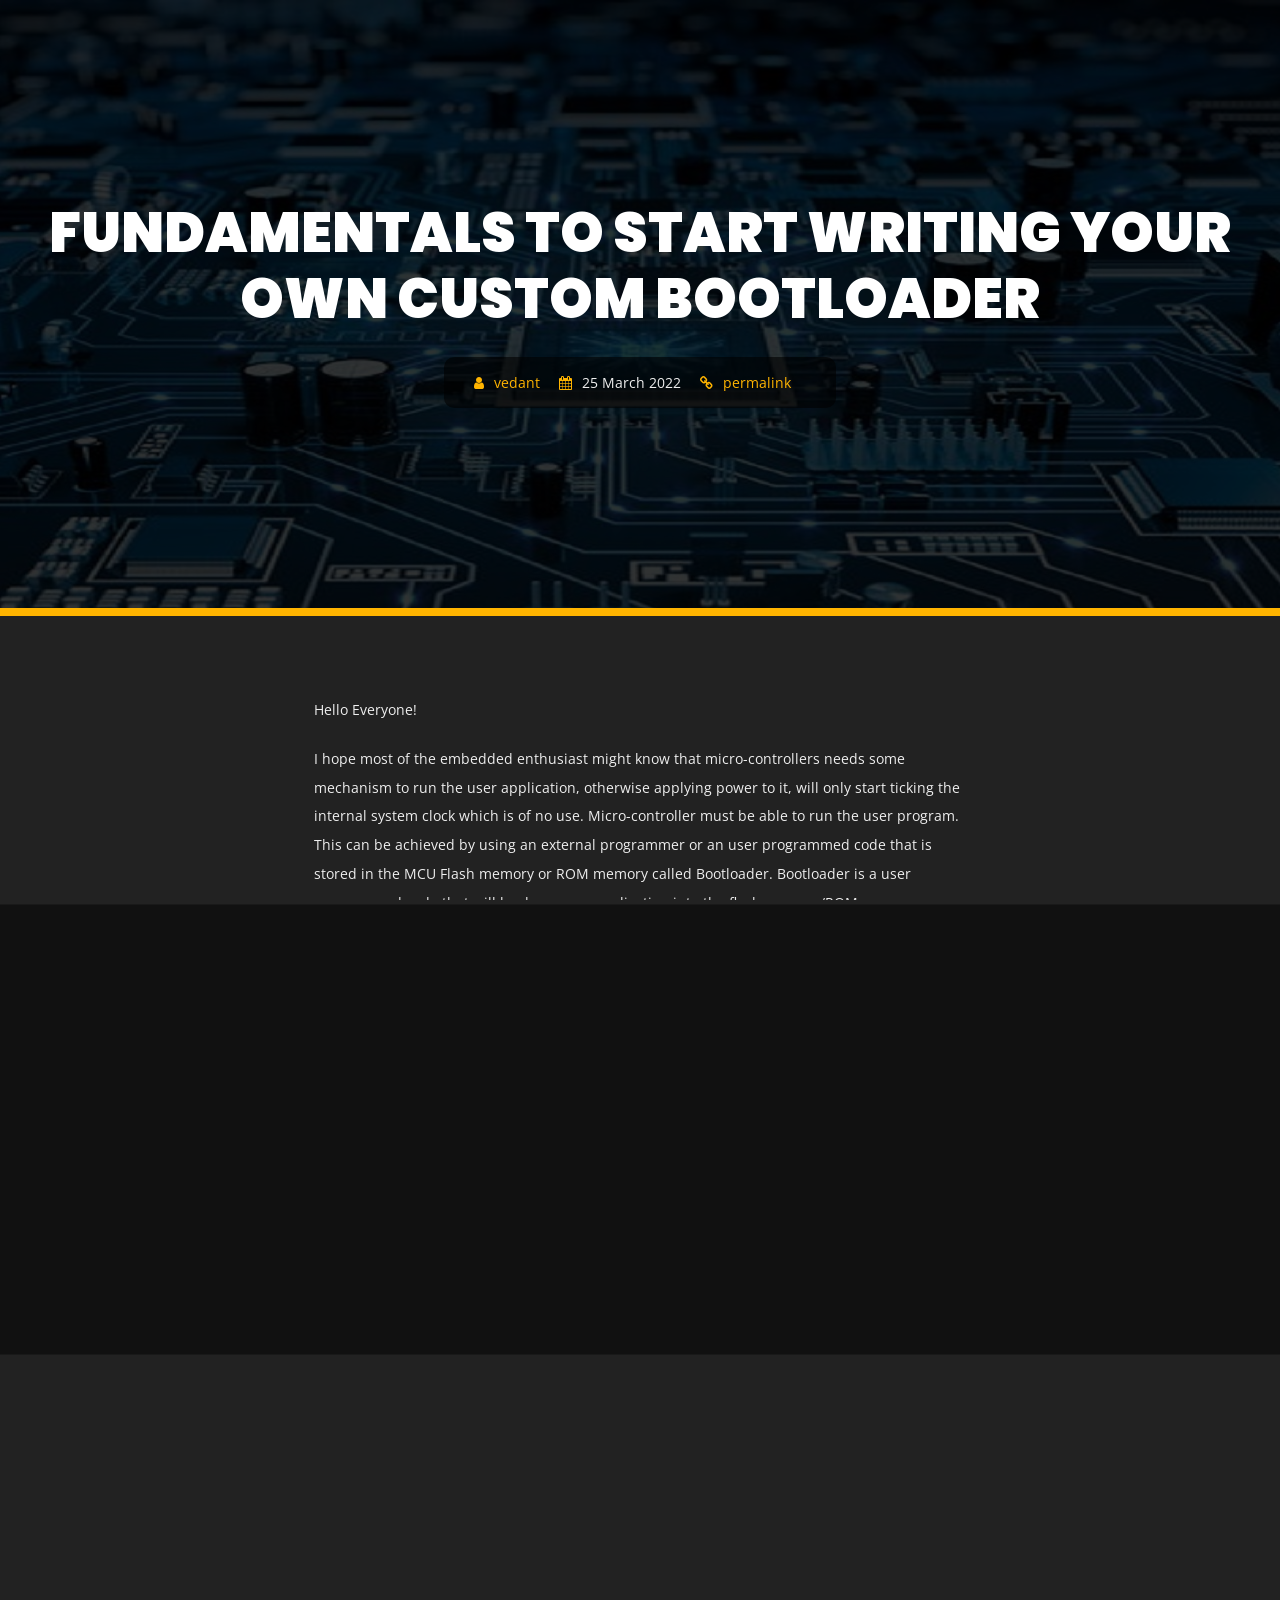
==== custom-bootloader-design.html @ 2eab07ff "Vedant Paithankar - Portfolio" ====
<!DOCTYPE html>
<html lang="en">


<head>
    <meta charset="utf-8" />
    <title>Vedant Paithankar - Portfolio</title>
    <meta name="viewport" content="width=device-width, initial-scale=1.0" />
	
	<!-- Template Google Fonts -->
	<link href="https://fonts.googleapis.com/css?family=Poppins:400,400i,500,500i,600,600i,700,700i,800,800i,900,900i" rel="stylesheet">
	<link href="https://fonts.googleapis.com/css?family=Open+Sans:300,400,600,700" rel="stylesheet">
	
    <!-- Template CSS Files -->
    <link type="text/css" media="all" href="css/bootstrap.min.css" rel="stylesheet">
    <link type="text/css" media="all" href="css/font-awesome.min.css" rel="stylesheet">
    <link type="text/css" media="all" href="css/style.css" rel="stylesheet">
    <link type="text/css" media="all" href="css/skins/yellow.css" rel="stylesheet">

    <!-- Live Style Switcher - demo only -->
	<link rel="alternate stylesheet" type="text/css" title="blue" href="css/skins/blue.css" />
    <link rel="alternate stylesheet" type="text/css" title="goldenrod" href="css/skins/goldrenrod.css" />
    <link rel="alternate stylesheet" type="text/css" title="green" href="css/skins/green.css" />
    <link rel="alternate stylesheet" type="text/css" title="magenta" href="css/skins/magenta.css" />
    <link rel="alternate stylesheet" type="text/css" title="orange" href="css/skins/orange.css" />
    <link rel="alternate stylesheet" type="text/css" title="red" href="css/skins/red.css" />
    <link rel="alternate stylesheet" type="text/css" title="yellow" href="css/skins/yellow.css" />
    <link rel="alternate stylesheet" type="text/css" title="yellowgreen" href="css/skins/yellowgreen.css" />
    <link rel="stylesheet" type="text/css" href="css/styleswitcher.css" />

    <!-- Template JS Files -->
    <script src="js/modernizr.js"></script>

</head>

<body class="dark blog">
	<div class="page">
    <!-- Live Style Switcher Starts - demo only -->
        
        <!-- Live Style Switcher Ends - demo only -->
    <!-- Wrapper Starts -->
    <div class="wrapper">
		<div class="container-fluid page-title post-title">
			<div class="content-banner">
				<h2 class="text-center">
					<span>Fundamentals to start writing
						your own Custom Bootloader</span>
				</h2>
				<div class="meta">
					<span><i class="fa fa-user"></i> <a href="#">vedant</a></span>
					<span class="date"><i class="fa fa-calendar"></i> 25 March 2022</span>
					<span class="permalink"><i class="fa fa-link"></i> <a href="">permalink</a></span>
				</div>
			</div>
		</div>
		<div class="container">
			<div class="row">
				<div class="content">
					<!-- Article Starts -->
					<article>
						<!-- Excerpt Starts -->
						<div class="blog-excerpt">
							<p>Hello Everyone!</p>
							<p>I hope most of the embedded enthusiast might know that micro-controllers needs some mechanism to run the user application, otherwise applying power to it, 
								will only start ticking the internal system clock which is of no use. Micro-controller must be able to run the user program.
								This can be achieved by using an external programmer or an user programmed code that is stored in the MCU Flash memory or ROM memory called Bootloader.
								Bootloader is a user programmed code that will load our user application into the flash memory/ROM memory over serial peripheral like USART,CAN,SPI,I2C,USB,etc .
								Some of the micro-controllers like STM32, Texas Instruments already have a bootloader stored in their ROM Memory but it is not configured since it uses In-Circuit Debugger. 
								For eg. STM uses ST link in-circuit debugger.
								In this article I'll be discussing about certain topics required to start designing our own Custom Bootloader for STM32(ARM Cortex-M Processors).<br></p>
								<p>ARM Cortex-M Register Set
									The ARM Cortex-M Processors has 16 internal registers. Out of which R0-R12 are general purpose registers and rest are special function registers. 
									Stack Pointer[R13] : It is a pointer that points to the top of the stack.
									Link Register[R14] : It stores the value of PC when function is called or interrupt occurs.
									Program Counter[R15] : It stores the address of the next instruction to be fetched.</p>
									<p>
										Whenever we boot our ARM Cortex-M Processors or reset, it internally performs following procedure that is ideally known as Startup Code.
										1. Initially Program Counter loads the address 0x0000_0000.        
										2. The processor initializes the main stack pointer with the value at address 0x0000_0000.       
										3. After every instruction execution, Program Counter value automatically increases by 4(For 32-bit processors core) i.e 0x0000 0004.      
										4. The value at 0x0000_0004 is the address of the reset handler.        
										5. Then, PC jumps to the reset handler from which main function is called.
										</p>   
										<p>
										Boot Memory Area: 
										By default, the STM32 boots from the flash memory of the controller. 
										This is because the address 0x0000_0000 is the mapped with the base address of flash memory i.e 0x8000_0000.
										This technique is implemented by the microcontroller manufacturer in which the addresses are linked together also known as "Memory Aliasing".
										</p>
										<div>
											<img style="height: 360px;padding: 10px;" src="img/blog/MemoryAliasing.png">
										</div>
										<p>
										Boot Configurations
										It is possible to boot from another memories by changing the boot configurations pins.
										When we change the configurations pins, the base address of that particular memory would be mapped to 0x0000_00000.
										This is how we achieve booting from different memory addresses.
										</p>
										<div>
											<img style="padding: 10px;" src="img/blog/BootingConfiguration.jpg">
										</div>
										<p>
										Custom Bootloader
										ST has ROM of only 30KB and has placed their bootloader in System Memory/ROM. 
										Therefore it would be ideal to store our Custom Bootloader in the Flash Memory of the controller.
										The communication between the PC and Custom Bootloader is possible with the help of serial communication such as USART,CAN,SPI,I2C,USB,etc.
										</p>
										<p>
											Frame Format
											The design of the frame format for communication between Host PC and Bootloader can be defined by the user.
											One can follow following frame format :-
											<br>
											From PC to Custom Bootloader :

											<br>
											<div>
												<img style="padding: 10px;" src="img/blog/PCtoBoot.png">
											</div>
											<p>
											From Custom Bootloader to PC  :
											</p>
											<div>
												<img style="padding: 10px;" src="img/blog/BootToPC.png">
											</div>
											<p>
											It should support following functions :- 
											1. Read the version of the Custom Bootloader.
											2. Read the Chip Identification number of the Custom Bootloader.
											3. Read the Protection level of Flash Memory of the Flash Memory.
											4. Write the user application at the particular address of the Flash Memory.
											5. Erase the particular/multiple memory location or mass erase the Flash Memory.
											6. Read the user data from the particular memory location of the Flash Memory.
											7. Set the Protection level on the sectors of the Flash Memory.
											</p>
											<p>
											I hope it covers most of the basic concepts required to start designing our own custom bootloader for the STM32 Microcontroller.
											</p>
											<p>
											References : <br>
											1. STM32 microcontroller system memory boot mode. 
											   https://www.st.com/resource/en/application_note/cd00167594-stm32-microcontroller-system-memory-boot-mode-stmicroelectronics.pdf
											2. STM32 Reference Manual 
											   https://www.st.com/resource/en/reference_manual/dm00031020-stm32f405-415-stm32f407-417-stm32f427-437-and-stm32f429-439-advanced-arm-based-32-bit-mcus-stmicroelectronics.pdf
											3. STM32Fx Microcontroller Custom Bootloader Development
											   https://www.udemy.com/course/stm32f4-arm-cortex-mx-custom-bootloader-development/
											</p>

							<!-- Meta Starts -->
							<div class="meta meta-post-content">
								<span><i class="fa fa-user"></i> <a href="#">Vedant</a></span>
								<span class="date"><i class="fa fa-calendar"></i> 25 March 2022</span>
								<span class="permalink"><i class="fa fa-link"></i> <a href="">permalink</a></span>
							</div>
							<!-- Meta Ends -->
						</div>
						<!-- Excerpt Ends -->
						<!-- Comments Starts -->
						
					</article>
					<!-- Article Ends -->
				</div>
			</div>
		</div>
    </div>
	</div>
    <!-- Wrapper Ends -->
	<!-- Preloader Starts -->
    <div class="preloader">
        <div class="preloader-container">
            <h1>Vedant</h1>
            <div id="progress-line-container">
                <div class="progress-line"></div>
            </div>
            <h1>Paithankar</h1>
        </div>
    </div>
    <!-- Preloader Ends -->
    <!-- Template JS Files -->
        <script src="js/jquery-2.2.4.min.js"></script>
        <script src="js/bootstrap.min.js"></script>
		<script src="js/transition.js"></script>
        <!-- Live Style Switcher JS File - only demo -->
        <script src="js/styleswitcher.js"></script>

        <!-- Main JS Initialization File -->
        <script src="js/custom.js"></script>
</body>


</html>
---- css/style.css ----
﻿/*
Template Name: Istanbul - Personal Portfolio
Author: Celtano
Author URI: http://themeforest.net/user/celtano
Description: Istanbul - Personal Portfolio
Version: 1.0
*/


/*------------------------------------------------------------------
[Table of contents]
	+ General
		- Dark Body
		- Preloader
	+ Header
		- Navigation
	+ Main Section
		+ miscellaneous
			- Text Rotator
		+ About
			- Personal Informations
			- Resume Panels
			- Skills
		- Portfolio
		+ Blog
			- Latest Posts
			+ Blog Page 
				- Posts
				- Comments
				- Comments Form
		+ Contact
			- Left Side
			- Social Media Icons
			- Right Side
	- Responsive Design Styles
-------------------------------------------------------------------*/

/* [ GENERAL ] */
/*================================================== */


body,
html {
  font-size: 100%;
  padding: 0;
  margin: 0;
  top: 0;
  left: 0;
  width: 100%;
  height: 100%;
  overflow: hidden;
}

*,
*:after,
*:before {
  -webkit-box-sizing: border-box;
  -moz-box-sizing: border-box;
  box-sizing: border-box;
}

body {
  font-family: 'Poppins', sans-serif;
  color: #555;
  background: #fff;
  font-size: 0.9em;
  font-weight: 400;
}

.overflow-hidden {
  overflow: hidden !important;
}

.p-none {
  padding: 0 !important;
}

.m-none {
  margin: 0 !important;
}

.mr-20 {
  margin-left: 20px;
}

hr.about-section {
  margin: 72px auto 50px;
}

ul {
  padding: 0;
  margin: 0;
  list-style-type: none;
}

a:hover {
  text-decoration: none;
}

h1,h2,h3,h4,h5,h6 {
  font-family: 'Poppins', sans-serif;
  text-transform: uppercase;
}
/* Buttons */
.btn {
  box-shadow: none !important;
  border-radius: 26px;
  font-weight: 500;
  height: 46px;
  line-height: 46px;
  font-size: 15px;
  text-transform: uppercase;
  color: #fff;
  padding: 0 33px;
  outline: none !important;
  overflow: hidden;
  display: inline-block;
  position: relative;
  font-family: 'Poppins', sans-serif;
  letter-spacing: .5px;
  border: 0;
}

.btn span {
  position: relative;
  z-index: 2;
}

.btn:before {
  position: absolute;
  content: "";
  top: 0;
  height: 102%;
  left: -25%;
  width: 0%;
  background-color: #555;
  transform: skew(-22deg);
  transition-duration: .6s;
  z-index: 1;
}

.btn:hover:before {
  width: 180%;
}

.btn.btn-secondary {
  color: #555;
}

.btn.btn-secondary,
.btn.btn-secondary:after {
  background: transparent;
}

.btn.btn-secondary:hover {
  color: #fff;
}

.btn.btn-secondary:before {
  background: #555;
}

.btn i {
  padding-right: 11px;
}

.btn:hover {
  box-shadow: none;
  color: #fff;
}

.uppercase {
  text-transform: uppercase;
}

.font-weight-400 {
  font-weight: 400;
}

.font-weight-700 {
  font-weight: 700;
}

.font-weight-600 {
  font-weight: 600;
}

.font-weight-900 {
  font-weight: 900;
}

.back-mobile {
  display: none;
}

.container {
  margin: 0 auto;
  max-width: initial;
  max-width: 1170px;
}

@media only screen and (min-width: 601px) {
  .container {
    width: 100%;
  }
}

@media only screen and (min-width: 1025px) {
  .container {
    width: 100%;
    padding-left: 30px;
    padding-right: 30px;
  }
}

@media only screen and (min-width: 1199px) {
  .container {
    width: 100%;
  }
}

/* BODY DARK
================================================== */

body.dark .resume-items .item a,
body.dark .project-info-container {
  background: #333;
}

body.dark,
body.dark .navigation,
body.dark .resume-items .item .bullet,
body.dark #main>section,
body.blog.dark,
body.dark #home .home-content,
body.dark .carousel-controls,
body.dark .arrow {
  background: #222;
}

body.dark .preloader::before,
body.dark .preloader::after {
  background: #111;
}

body.dark .personal-info h6,
body.dark .personal-info ul li span,
body.dark .contact-container .contact .rightside h6,
section#blog.dark  article h4,
body.blog.dark  article h4,
body.dark .main-text h1,
body.light.dark-header .main-text h1,
body.dark .project-details,
body.dark section#blog article h4,
body.dark section#blog .meta span,
body.dark .resume-container h6,
body.dark .resume-items .item .card-header,
body.dark .resume-items .item a:before ,
body.dark .skills li,
body.dark .skill-text,
body.dark .page-title h2,
body.dark .contact-container .contact .leftside h6,
body.dark .title-section {
  color: #fff;
}

body.dark .cd-stretchy-nav ul a,
body.dark .cd-stretchy-nav ul a span,
body.light.dark-header .cd-stretchy-nav.lighter ul a span,
body.light .cd-stretchy-nav.lighter-in-portfolio ul a span {
  color: rgba(255,255,255,.9);
}

body.dark .nav-container > div > ul li:not(:last-child):not(:active):after,
body.dark .chart-bar {
  background: #555;
}

body.dark .skills li:before {
  color: #333;
}

body.dark .cd-nav-trigger,
body.dark #cd-nav ul {
  box-shadow: none !important;
}

body.dark section#blog .meta {
  border-top: 1px solid #555;
  border-bottom: 1px solid #555;
}

body.dark hr.about-section,
body.dark article hr,
body.dark .contact-container hr {
  background: #555;
}

body.dark #cd-nav ul {
  background: #333;
}

body.dark .progress-line {
  background-color: #fff;
}

body.dark .page-title .title-head-subtitle {
  color: #fff;
  opacity: .8;
}

body.dark .cd-nav-trigger.menu-is-open {
  background: transparent;
  border: 0;
}

body.dark .cd-nav-trigger span::before,
body.dark .cd-nav-trigger span::after {
  background: #fff;
}

body.dark .preloader-container h1,
body.dark .personal-info h6  {
  color: #fff;
}

body.dark .cd-nav-trigger.menu-is-open span {
  background: transparent;
}

body.dark #cd-nav li a,
body.dark .badges h6  {
  color: #eee;
}

body.dark #cd-nav li:last-child a {
  border-bottom: 0;
}

body.dark #cd-nav ul {
  border: 1px solid #353535;
}

body.dark .contact-container .contact .rightside form .form-group input[type=text],
body.dark .contact-container .contact .rightside form .form-group input[type=email],
body.dark .contact-container .contact .rightside form .form-group textarea,
body.dark .comments-form .form-group input[type=text],
body.dark .comments-form .form-group input[type=email],
body.dark .comments-form .form-group textarea {
  background: #333;
  border: 1px solid #444;
  color: #fff;
}

body.dark .comments-form .form-group i,
body.dark .contact-container .contact .rightside form .form-group i,
body.dark  .main-text h3,
body.light.dark-header .main-text h3,
body.dark p,
body.light.dark-header .main-text p,
body.dark .personal-info ul li,
body.dark .contact-container  .contact .leftside,
body.dark .navigation a{
  color: #eee;
}

body.dark .cd-stretchy-nav .stretchy-nav-bg {
  background: #333;
}

body.dark .profile-picture img {
  border: 3px solid #353535;
}

body.blog.dark .comments-list .comment:not(.last) {
  border-bottom: 1px solid #555;
}

body.dark .contact-container  .contact .leftside span i {
  color: rgba(255, 255, 255, .3);
}

body.blog.dark p,
body.blog.dark  .meta span {
  color: #eee;
}

body.blog.dark .meta,
body.blog .container-fluid.page-title .meta {
  background: rgba(0,0,0,.6) !important;
}

body.blog.dark .pagination li:hover {
  background: #333;
}

body.blog.dark .pagination li a {
  color: #eee;
}

body.blog.dark .comments-form  form .input-field label {
  color: #eee;
}

body.blog.dark .comments-form  form .input-field label.active {
  color: #eee !important;
}

body.blog.dark .comments-form  form .input-field input[type=text],
body.blog.dark .comments-form  form .input-field input[type=email],
body.blog.dark .comments-form  form .input-field textarea {
  color: #fff !important;
  border-bottom: 1px solid #555;
}

body.blog.dark .comments-heading,
body.blog.dark .comments-list .comment-author,
body.blog.dark .comments-list .comment-reply {
  color: #fff;
}

body.blog.dark .comments-list .comment-date {
  color: #aaa;
}

body.dark #loader-wrapper .loader-section {
  background: #333;
}

@media only screen and (max-width:1024px) {
  body.dark #header {
    background: #222;
  }
}

/* PRELOADER
================================================== */

.page {
  position: relative;
  height: 100%;
}

.preloader {
  position: fixed;
  left: 0;
  top: 0;
  bottom: 0;
  right: 0;
  z-index: 111111111;
  display: flex;
  flex-direction: column;
  justify-content: center;
  align-items: center;
  transition: .3s all ease;
  pointer-events: none;
  backface-visibility: hidden;
}

.preloader::before, .preloader::after {
  content: '';
  position: absolute;
  left: 0;
  right: 0;
  transition: .2s linear;
  transform: translateY(0);
  pointer-events: none;
}

.preloader::before {
  top: 0;
  bottom: 50%;
  background: #fff;
}

.preloader::after {
  top: 50%;
  bottom: 0;
  background: #fff;
}

.preloader.loaded::before, .preloader.loaded::after {
  transition: .4s linear;
}

.preloader.loaded::before {
  transform: translateY(-101%);
}

.preloader.loaded::after {
  transform: translateY(101%);
}

.preloader.loaded .preloader-container {
  opacity: 0;
  visibility: hidden;
  transition: 0s;
}

.preloader-text-center {
  transition: 0s .2s;
}

.preloader-container {
  position: absolute;
  top: 50%;
  transform: translate3d(0, -50%, 0);
  left: 0;
  right: 0;
  z-index: 10;
  text-align: center;
}

.preloader-container h1 {
  margin: 0;
  padding: 20px 0;
  color: #222;
  font-weight: 700;
  font-size: 42px;
}

#progress-line-container {
  width: 100vw;
  height: 5px;
  overflow: hidden;
  margin: auto;
}

.progress-line {
  background: #222;
  margin-top: 0;
  margin-left: -100vw;
  animation-name: progess_animation;
  animation-duration: 2.5s;
  animation-iteration-count: infinite;
  animation-timing-function: linear;
  width: 100vw;
  height: 5px;
  transition: .5s;
}

@keyframes progess_animation {
  0% {
    margin-left: -100vw;
  }

  100% {
    margin-left: 100vw;
  }
}

.animated {
  animation-duration: 1s;
  animation-fill-mode: both;
  opacity: 1;
}

.animated.infinite {
  animation-iteration-count: infinite;
}

.animated.hinge {
  animation-duration: 2s;
}

html:not(.lt-ie10) .not-animated {
  opacity: 0;
}

/* [ HEADER ] */
/*================================================== */

#header {
  position: absolute;
  left: 0;
  top: 0;
  right: 0;
  bottom: 0;
  padding: 0;
}

#header .text-rotator-container {
  display: none;
}

/* NAVIGATION
================================================== */

@media (min-width:993px) {
  
  .cd-stretchy-nav {
    position: fixed;
    z-index: 2;
    top: 30px;
    left: 30px;
    height: initial;
    line-height: initial;
    width: initial;
    background-color: initial;
    box-shadow: none;
    pointer-events: none;
  }

  .cd-stretchy-nav .stretchy-nav-bg {
  /* this is the stretching navigation background */
    position: absolute;
    z-index: 1;
    top: 0;
    left: 0;
    width: 60px;
    height: 60px;
    border-radius: 30px;
    background: #333;
    box-shadow: 0 1px 4px rgba(0, 0, 0, 0.2);
    -webkit-transition: height 0.2s, box-shadow 0.2s;
    -moz-transition: height 0.2s, box-shadow 0.2s;
    transition: height 0.2s, box-shadow 0.2s;
  }

  .cd-stretchy-nav.nav-is-visible {
    pointer-events: auto;
  }

  .cd-stretchy-nav.nav-is-visible .stretchy-nav-bg {
    height: 100%;
    box-shadow: 0 6px 30px rgba(0, 0, 0, 0.2);
  }

  .cd-nav-trigger {
    position: absolute;
    z-index: 3;
    top: 0;
    left: 0;
    height: 60px;
    width: 60px;
    border-radius: 50%;
  /* replace text with image */
    overflow: hidden;
    white-space: nowrap;
    color: transparent;
    pointer-events: auto;
  }

  .cd-nav-trigger span, .cd-nav-trigger span::after, .cd-nav-trigger span::before {
  /* this is the hamburger icon */
    position: absolute;
    width: 16px;
    height: 2px;
    background-color: #ffffff;
  }

  .cd-nav-trigger span {
  /* middle line of the hamburger icon */
    left: 50%;
    top: 50%;
    bottom: auto;
    right: auto;
    -webkit-transform: translateX(-50%) translateY(-50%);
    -moz-transform: translateX(-50%) translateY(-50%);
    -ms-transform: translateX(-50%) translateY(-50%);
    -o-transform: translateX(-50%) translateY(-50%);
    transform: translateX(-50%) translateY(-50%);
    -webkit-transition: background-color 0.2s;
    -moz-transition: background-color 0.2s;
    transition: background-color 0.2s;
  }

  .cd-nav-trigger span::after, .cd-nav-trigger span::before {
  /* top and bottom lines of the hamburger icon */
    content: '';
    top: 0;
    left: 0;
    -webkit-backface-visibility: hidden;
    backface-visibility: hidden;
    -webkit-transition: -webkit-transform 0.2s;
    -moz-transition: -moz-transform 0.2s;
    transition: transform 0.2s;
  }

  .cd-nav-trigger span::before {
    -webkit-transform: translateY(-6px);
    -moz-transform: translateY(-6px);
    -ms-transform: translateY(-6px);
    -o-transform: translateY(-6px);
    transform: translateY(-6px);
  }

  .cd-nav-trigger span::after {
    -webkit-transform: translateY(6px);
    -moz-transform: translateY(6px);
    -ms-transform: translateY(6px);
    -o-transform: translateY(6px);
    transform: translateY(6px);
  }

  .nav-is-visible .cd-nav-trigger span {
    background-color: transparent;
  }

  .nav-is-visible .cd-nav-trigger span::before {
    -webkit-transform: rotate(-45deg);
    -moz-transform: rotate(-45deg);
    -ms-transform: rotate(-45deg);
    -o-transform: rotate(-45deg);
    transform: rotate(-45deg);
  }

  .nav-is-visible .cd-nav-trigger span::after {
    -webkit-transform: rotate(45deg);
    -moz-transform: rotate(45deg);
    -ms-transform: rotate(45deg);
    -o-transform: rotate(45deg);
    transform: rotate(45deg);
  }

  .cd-stretchy-nav ul {
    position: relative;
    z-index: 2;
    padding: 53px 0 22px;
    visibility: hidden;
    -webkit-transition: visibility 0.3s;
    -moz-transition: visibility 0.3s;
    transition: visibility 0.3s;
    text-align: left;
  }

  .cd-stretchy-nav ul li {
    float: none;
    transition: initial;
  }

  .cd-stretchy-nav ul a {
    position: relative;
    display: block;
    height: 50px;
    line-height: 50px;
    padding: 0  1em 0 calc(1em + 60px);
    color: rgba(255,255,255,.9);
    text-transform: uppercase;
    font-size: 16px;
    -webkit-transition: color 0.2s;
    -moz-transition: color 0.2s;
    transition: color 0.2s;
  }

  .cd-stretchy-nav ul a span {
    color: #555;
  }

  .cd-stretchy-nav ul a::after {
  /* navigation item icons */
    content: '';
    position: absolute;
    height: 16px;
    width: 16px;
    left: 22px;
    top: 8px;
    text-align: center;
    -webkit-transform: translateY(-50%) scale(0);
    -moz-transform: translateY(-50%) scale(0);
    -ms-transform: translateY(-50%) scale(0);
    -o-transform: translateY(-50%) scale(0);
    transform: translateY(-50%) scale(0);
    opacity: .6;
    font-family: "FontAwesome";
  }

  .cd-stretchy-nav ul a::before {
  /* line visible next to the active navigation item */
    content: '';
    position: absolute;
    width: 3px;
    height: 16px;
    top: 50%;
    left: 60px;
    -webkit-transform: translateX(3px) translateY(-50%) scaleY(0);
    -moz-transform: translateX(3px) translateY(-50%) scaleY(0);
    -ms-transform: translateX(3px) translateY(-50%) scaleY(0);
    -o-transform: translateX(3px) translateY(-50%) scaleY(0);
    transform: translateX(3px) translateY(-50%) scaleY(0);
  }

  .cd-stretchy-nav ul li:first-of-type a::after {
  /* change custom icon using Font Awesome Icons */
    content: "\f015";
  }

  .cd-stretchy-nav ul li:nth-of-type(2) a::after {
    content: "\f007";
  }

  .cd-stretchy-nav ul li:nth-of-type(3) a::after {
    content: "\f0b1";
  }

  .cd-stretchy-nav ul li:nth-of-type(4) a::after {
    content: "\f0e6";
  }

  .cd-stretchy-nav ul li:nth-of-type(5) a::after {
    content: "\f2b6";
  }

  .cd-stretchy-nav ul span {
  /* navigation item labels */
    display: block;
    opacity: 0;
    -webkit-transform: translateX(-25px);
    -moz-transform: translateX(-25px);
    -ms-transform: translateX(-25px);
    -o-transform: translateX(-25px);
    transform: translateX(-25px);
  }

  .cd-stretchy-nav.nav-is-visible ul {
    visibility: visible;
  }

  .cd-stretchy-nav.nav-is-visible ul a::after {
  /* navigation item icons */
    -webkit-transform: translateY(-50%) scale(1);
    -moz-transform: translateY(-50%) scale(1);
    -ms-transform: translateY(-50%) scale(1);
    -o-transform: translateY(-50%) scale(1);
    transform: translateY(-50%) scale(1);
    -webkit-animation: scaleIn 0.15s backwards;
    -moz-animation: scaleIn 0.15s backwards;
    animation: scaleIn 0.15s backwards;
    -webkit-transition: opacity 0.2s;
    -moz-transition: opacity 0.2s;
    transition: opacity 0.2s;
  }

  .cd-stretchy-nav.nav-is-visible ul li.active a {
    color: #ffffff;
  }

  .cd-stretchy-nav.nav-is-visible ul li.active a::after {
    opacity: 1;
  }

  .cd-stretchy-nav.nav-is-visible ul li.active a::before {
    -webkit-transform: translateX(-3px) translateY(-50%) scaleY(1);
    -moz-transform: translateX(-3px) translateY(-50%) scaleY(1);
    -ms-transform: translateX(-3px) translateY(-50%) scaleY(1);
    -o-transform: translateX(-3px) translateY(-50%) scaleY(1);
    transform: translateX(-3px) translateY(-50%) scaleY(1);
    -webkit-transition: -webkit-transform 0.15s 0.3s;
    -moz-transition: -moz-transform 0.15s 0.3s;
    transition: transform 0.15s 0.3s;
  }

  .cd-stretchy-nav.nav-is-visible ul span {
    opacity: 1;
    -webkit-transform: translateX(0);
    -moz-transform: translateX(0);
    -ms-transform: translateX(0);
    -o-transform: translateX(0);
    transform: translateX(0);
    -webkit-animation: slideIn 0.15s backwards;
    -moz-animation: slideIn 0.15s backwards;
    animation: slideIn 0.15s backwards;
    -webkit-transition: -webkit-transform 0.2s;
    -moz-transition: -moz-transform 0.2s;
    transition: transform 0.2s;
  }

  .cd-stretchy-nav.nav-is-visible.lighter ul span {
    text-shadow: none;
  }

  .no-touch .cd-stretchy-nav.nav-is-visible ul a:hover,
  .no-touch .cd-stretchy-nav.nav-is-visible.lighter ul a:hover  {
    color: #ffffff;
    background-color: initial;
	opacity:1;
  }

  .no-touch .cd-stretchy-nav.nav-is-visible.lighter ul a:hover {
    color: #999;
  }

  .no-touch .cd-stretchy-nav.nav-is-visible ul a:hover:after,
	.no-touch .cd-stretchy-nav.nav-is-visible.lighter ul a:hover:after  {
    opacity: 1;
  }

  .no-touch .cd-stretchy-nav.nav-is-visible ul a:hover span {
    -webkit-transform: translateX(5px);
    -moz-transform: translateX(5px);
    -ms-transform: translateX(5px);
    -o-transform: translateX(5px);
    transform: translateX(5px);
  }

  .cd-stretchy-nav.nav-is-visible ul li:first-of-type a::after,
.cd-stretchy-nav.nav-is-visible ul li:first-of-type span {
    -webkit-animation-delay: 0.05s;
    -moz-animation-delay: 0.05s;
    animation-delay: 0.05s;
  }

  .cd-stretchy-nav.nav-is-visible ul li:nth-of-type(2) a::after,
.cd-stretchy-nav.nav-is-visible ul li:nth-of-type(2) span {
    -webkit-animation-delay: 0.1s;
    -moz-animation-delay: 0.1s;
    animation-delay: 0.1s;
  }

  .cd-stretchy-nav.nav-is-visible ul li:nth-of-type(3) a::after,
.cd-stretchy-nav.nav-is-visible ul li:nth-of-type(3) span {
    -webkit-animation-delay: 0.15s;
    -moz-animation-delay: 0.15s;
    animation-delay: 0.15s;
  }

  .cd-stretchy-nav.nav-is-visible ul li:nth-of-type(4) a::after,
.cd-stretchy-nav.nav-is-visible ul li:nth-of-type(4) span {
    -webkit-animation-delay: 0.2s;
    -moz-animation-delay: 0.2s;
    animation-delay: 0.2s;
  }

  .cd-stretchy-nav.nav-is-visible ul li:nth-of-type(5) a::after,
.cd-stretchy-nav.nav-is-visible ul li:nth-of-type(5) span {
    -webkit-animation-delay: 0.25s;
    -moz-animation-delay: 0.25s;
    animation-delay: 0.25s;
  }


/* -------------------------------- 

keyframes

-------------------------------- */
@  -webkit-keyframes scaleIn {
    from {
    -webkit-transform: translateY(-50%) scale(0);
  }

  to {
    -webkit-transform: translateY(-50%) scale(1);
  }
}

@-moz-keyframes scaleIn {
  from {
    -moz-transform: translateY(-50%) scale(0);
  }

  to {
    -moz-transform: translateY(-50%) scale(1);
  }
}

@keyframes scaleIn {
  from {
    -webkit-transform: translateY(-50%) scale(0);
    -moz-transform: translateY(-50%) scale(0);
    -ms-transform: translateY(-50%) scale(0);
    -o-transform: translateY(-50%) scale(0);
    transform: translateY(-50%) scale(0);
  }

  to {
    -webkit-transform: translateY(-50%) scale(1);
    -moz-transform: translateY(-50%) scale(1);
    -ms-transform: translateY(-50%) scale(1);
    -o-transform: translateY(-50%) scale(1);
    transform: translateY(-50%) scale(1);
  }
}

@-webkit-keyframes slideIn {
  from {
    opacity: 0;
    -webkit-transform: translateX(-25px);
  }

  to {
    opacity: 1;
    -webkit-transform: translateX(0);
  }
}

@-moz-keyframes slideIn {
  from {
    opacity: 0;
    -moz-transform: translateX(-25px);
  }

  to {
    opacity: 1;
    -moz-transform: translateX(0);
  }
}

@keyframes slideIn {
  from {
    opacity: 0;
    -webkit-transform: translateX(-25px);
    -moz-transform: translateX(-25px);
    -ms-transform: translateX(-25px);
    -o-transform: translateX(-25px);
    transform: translateX(-25px);
  }

  to {
    opacity: 1;
    -webkit-transform: translateX(0);
    -moz-transform: translateX(0);
    -ms-transform: translateX(0);
    -o-transform: translateX(0);
    transform: translateX(0);
  }
}
}

/* [ MAIN SECTION ] */
/*================================================== */

main#main {
  position: absolute;
  width: 100%;
  overflow: hidden;
  height: 100%;
}

#main>section {
  position: absolute;
  top: 0;
  left: 0;
  width: 100%;
  height: 100%;
  overflow-x: hidden;
  overflow-y: auto;
  -webkit-transform: translate3d(100%,0,0);
  transform: translate3d(100%,0,0);
  z-index: 0;
  opacity: 0;
  background: #fff;
  -webkit-transition: opacity 0s ease .6s,-webkit-transform .6s ease .6s;
  transition: opacity 0s ease .6s,-webkit-transform .6s ease .6s;
  transition: transform .6s ease .6s,opacity 0s ease .6s;
  transition: transform .6s ease .6s,opacity 0s ease .6s,-webkit-transform .6s ease .6s;
}

body.fullscreendark #main>section#home {
  background-image: url('../img/fullscreendark.jpg');
  background-size: cover;
  background-repeat: no-repeat;
  background-position: center center;
}

body.fullscreenlight #main>section#home {
  background-image: url('../img/fullscreenlight.html');
  background-size: cover;
  background-repeat: no-repeat;
  background-position: center center;
}

body.fullscreenbgimage #main>section#home {
  background-image: url('../img/fullscreenbgimage.jpg');
  background-size: cover;
  background-repeat: no-repeat;
  background-position: center center;
}
body.fullscreenbgimage #main>section#home:after {
  position:absolute;
  content:"";
  right:0;
  left:0;
  top:0;
  bottom:0;
  width:100%;
  height:100;
  background:rgba(0,0,0,.4);
}

body.bgimage #main>section#home {
  background-image: url('../img/leftimage-bg.jpg');
  background-size: cover;
  background-repeat: no-repeat;
  background-position: center center;
}

body.bgimage #main>section#home:after,
body.bgvideo #main>section#home:after {
  content: '';
  position: absolute;
  background-color: rgba(0,0,0,.85);
  left: 0;
  right: 0;
  bottom: 0;
  top: 0;
  z-index: 0;
}

.leftimagepicture {
  position: fixed;
  border-radius: 50%;
  max-width: 320px;
  left: calc(50vw - 360px);
  top: calc(50vh - 160px);
  border: 10px solid rgba(255,255,255,.1);
  z-index: 1;
}

body.bgvideo #main>section#home {
  overflow: hidden;
}

body.bgvideo #main>section#home .bg-video {
  position: absolute;
  top: 0;
  left: 0;
  max-width: 100%;
  min-height: 100%;
}

#main>section.active {
  -webkit-transform: translate3d(0,0,0);
  transform: translate3d(0,0,0);
  z-index: 1;
  opacity: 1;
  -webkit-transition: -webkit-transform .6s ease;
  transition: -webkit-transform .6s ease;
  transition: transform .6s ease;
  transition: transform .6s ease,-webkit-transform .6s ease;
}

.main-text p {
  margin: 11px 0 23px;
  font-size: 16px;
  line-height: 32px;
  font-weight: 400;
  font-family: 'Open Sans', sans-serif;
}

div.container.page-title {
  padding: 60px 0 54px;
  position: relative;
}

.page-title h2 {
  font-size: 55px;
  position: relative;
  z-index: 0;
  font-weight: 900;
  text-transform: uppercase;
  margin-bottom: 0;
  color: #555;
}

.page-title .title-head-subtitle {
  position: relative;
  display: inline-block;
  text-transform: uppercase;
  font-size: 15px;
  color: #555;
  margin: 20px 0 0;
  opacity: .8;
  font-family: 'Open Sans', sans-serif;
}

.page-title .title-head-subtitle:before {
  position: absolute;
  content: "";
  height: 2px;
  right: -50px;
  top: 11px;
  width: 30px;
}

.page-title .title-head-subtitle:after {
  position: absolute;
  content: "";
  height: 2px;
  left: -50px;
  top: 11px;
  width: 30px;
}


/* MISCELLANEOUS
================================================== */

/*** Text Rotator ***/

.main-text-container {
  height: 100%;
  width: 100%;
  display: table;
  margin-left: 50vw;
  max-width: 550px;
}

.main-text {
  z-index: 13;
  position: relative;
  text-align: left;
  display: table-cell;
  vertical-align: middle;
}

.main-text h3 {
  font-weight: 400;
  font-size: 19px;
  font-family: 'Open Sans', sans-serif;
}

.main-text h1 {
  font-size: 42px;
  line-height: 42px;
  font-weight: 500;
  margin: 19px 0 10px;
  color: #555;
  white-space: nowrap;
  position: relative;
}

.main-text h1 span {
  font-weight: 700;
}

.main-text h6.ah-headline {
  font-size: 25px;
  color: #555;
  font-weight: 500;
  margin: 15px 0 0;
  text-transform: uppercase;
}

.ah-headline.clip span {
  padding: 0;
}

.ah-headline.clip span b {
  font-weight: 700;
}

.ah-headline.clip .ah-words-wrapper::after {
  display: none;
}

.call-to-actions-home a:first-child {
  margin-right: 25px;
}

/* ABOUT
================================================== */

/*** Personal informations ***/

.personal-info {
	align-items:center;
}

.personal-info .info-title-section {
	margin-bottom:10px;
}

.personal-info .image-container {
    position: relative;
    display: block;
	max-width:440px;
	margin:0 auto;
}

.personal-info .image-container:before {
	display: inline-block;
    position: absolute;
    content: '';
    top: 0;
    right: 0;
    bottom: 0;
    left: 0;
    z-index: -1;
    transform: translate3d(26px, 26px, -26px);
}
@media (min-width:1025px) {
	.personal-info .row {
		margin-top:26px;
	}
}

.personal-info p {
	font-family: 'Open Sans', sans-serif;
	font-size: 16px;
    line-height: 32px;
	margin: 17px 0 16px;
}

body.light .personal-info p {
	margin: 15px 0 14px;
}

.personal-info ul {
  list-style: none;
  padding: 0;
  margin-top: -8px;
}

.personal-info ul li {
  position: relative;
}

.personal-info ul h6 {
  margin: 5px 0 0;
  font-family: 'Open Sans', sans-serif;
  text-transform: inherit;
  font-weight: 500;
}

body.light .personal-info ul h6 {
	font-weight: 600;
}

.personal-info ul li:not(:last-child) {
  padding-bottom: 21px;
}

.personal-info ul li span {
  text-transform: capitalize;
  margin-bottom: 7px;
  font-family: 'Open Sans', sans-serif;
  font-weight: 400;
  font-size: 16px;
  opacity: .8;
  padding-right: 20px;
}

/*** Badges ***/

.badges {
	padding: 10px 0 0;
}

.badges h3 {
	margin-bottom:9px;
}

.badges h3 span {
	font-weight:800;
}

.badges i {
	padding-right:12px;
}

.badges h6 {
	font-family: 'Open Sans', sans-serif;
	font-weight: 600;
}

/*** Resume Panels ***/

.title-section {
  margin-bottom: 50px;
  font-size: 23px;
}

.resume-container h6 i {
  padding-right: 7px;
}

.resume-items .item .bullet:before,.resume-items .item-label {
  line-height: 40px!important;
  top: 0;
  text-align: center;
  color: #fff;
}

.resume-items .item .card,.resume-items .item .card-header {
  background-color: transparent;
  font-size: 16px;
  border: 0;
}

.resume-items .item .card-header {
  border-bottom: 0;
  position: relative;
  padding: 32px 0 10px;
}

.resume-items .item .card-header > span {
  font-family: 'Poppins', sans-serif;
  font-size:16px;
}

.resume-items .item .card-header .year {
  font-family: 'Open Sans', sans-serif;
  position: absolute;
  top: -2px;
  font-size: 13px;
  opacity: .8;
  font-weight: 400;
}

.resume-items .item .card-header .year i {
	padding-right: 10px;
}
.resume-items .item .card-header .year i.fa-caret-right {
	display:none;
}

.resume-items .item .card-header > span > span {
  font-weight: 600;
}

.resume-items .item .card-header .separator {
  display: inline-block;
  width: 10px;
  background: #555;
  height: 2px;
  margin: 0 7px 3px 7px;
  vertical-align: middle;
}

.resume-items .item .card-body {
  padding: 0;
}

.resume-items .item .card-body p {
  font-family: 'Open Sans', sans-serif;
  font-size: 14px;
  margin: 0;
  line-height: 28px;
}

.resume-items .item {
  position: relative;
}

.resume-items .item:not(:last-child) {
  padding-bottom: 50px;
}

.resume-items .item:before {
  content: '';
  display: none;
  height: 100%;
  left: 7px;
  opacity: .6;
  position: absolute;
  top: 0;
  width: 1px;
}

.resume-items .item-label {
  display: block;
  font-weight: 600;
  height: 40px;
  left: 50%;
  margin-left: -60px;
  margin-top: -20px;
  position: absolute;
  width: 120px;
  z-index: 10;
  border-radius: 4px;
}

.resume-items .item .bullet {
  display: none;
  height: 15px;
  left: 0px;
  position: absolute;
  background: #fff;
  top: 0;
  width: 15px;
  border-radius: 50%;
}

.resume-items .item .card {
  width: 100%;
}

@media (min-width:768px) {
  .resume-items .item .bullet,.resume-items .item:before {
    display: block;
  }

  .resume-items .item-label {
    left: 0;
    margin-left: 0;
    margin-top: 0;
  }

  .resume-items .item .card {
    margin-left: 39px;
    width: calc(100% - 39px);
  }
}

/*** Skills ***/
.skills-title {
  padding-top: 50px;
}

.skill-text {
  display: block;
  margin-bottom: 18px;
  font-size: 16px;
  color: #555;
  font-weight: 300;
  text-transform: uppercase;
}

.chart-bar {
  border-radius: 2px;
  display: block;
  height: 1px;
  position: relative;
  width: 100%;
  background: #ddd;
  margin-bottom: 45px;
}

.chart-bar>.item-progress {
  border-radius: 2px;
  height: 100%;
  left: 0;
  position: absolute;
  top: 0;
  width: 1%;
}

.chart-bar>.percent {
  height: 32px;
  margin-top: -41px;
  position: absolute;
  right: calc(100% - 40px);
  width: 46px;
  z-index: 10;
  color: #fff;
  border-radius: 4px;
  font-weight: 600;
  font-size: 14px;
  line-height: 31px;
  top: 50%;
  text-align: center;
  font-family: 'Open Sans', sans-serif;
}

.chart-bar>.percent span {
  position: relative;
  display: block;
}

.chart-bar>.percent span:before {
  
}

.arrow {
	display: inline-block;
    padding: 4px;
    transform: translateY(33.5px) rotate(45deg) skew(3deg, 3deg) translateX(-27px);
    background-color: #FFF;
	bottom:8px;
	position:absolute;
}

.btn-resume {
  margin-top: 30px;
}


/* PORTFOLIO
================================================== */

.portfolio-container {
  position: relative;
  z-index: 2;
  -webkit-transition-property: -webkit-transform;
  -moz-transition-property: -moz-transform;
  transition-property: transform;
  -webkit-transition-duration: 0.5s;
  -moz-transition-duration: 0.5s;
  transition-duration: 0.5s;
  height: 100%;
  overflow-y: auto;
}

.portfolio-container.slide-out {
  -webkit-transform: translateX(-100%);
  -moz-transform: translateX(-100%);
  -ms-transform: translateX(-100%);
  -o-transform: translateX(-100%);
  transform: translateX(-100%);
}

@media(min-width:1025px) {
  .portfolio-container.slide-out {
    -webkit-transform: translateX(-760px);
    -moz-transform: translateX(-760px);
    -ms-transform: translateX(-760px);
    -o-transform: translateX(-760px);
    transform: translateX(-760px);
  }
}

.portfolio-container.slide-out .portfolio-overlay {
  display: block;
  -webkit-animation: cd-fade-in 0.5s;
  -moz-animation: cd-fade-in 0.5s;
  animation: cd-fade-in 0.5s;
}

.portfolio-overlay {
  position: absolute;
  top: 0;
  left: 0;
  bottom: 0;
  width: 100%;
  height: 1000%;
  background: rgba(0, 0, 0, 0.78);
  cursor: pointer;
  display: none;
}

.portfolio-section ul {
  width: 100%;
}

.portfolio-section .container {
  padding-left: 15px;
  padding-right: 15px;
}

.portfolio-section ul li {
  -webkit-transition: all 0.5s;
  -moz-transition: all 0.5s;
  transition: all 0.5s;
  margin-bottom: 30px;
}

.project-info-container {
  position: fixed;
  top: 0;
  right: 0;
  height: 100%;
  overflow-y: auto;
  -webkit-overflow-scrolling: touch;
  background: #fff;
  z-index: 1;
  -webkit-transform: translateX(270px);
  -moz-transform: translateX(270px);
  -ms-transform: translateX(270px);
  -o-transform: translateX(270px);
  transform: translateX(270px);
  -webkit-transition-property: -webkit-transform;
  -moz-transition-property: -moz-transform;
  transition-property: transform;
  -webkit-transition-duration: 0.5s;
  -moz-transition-duration: 0.5s;
  transition-duration: 0.5s;
  z-index: 1111;
}

.project-info-main-content {
  position: relative;
}

.project-info-main-content .btn {
  position: absolute;
  top: 30px;
  right: 60px;
  background: #fff;
}

.project-info-container .projects-info {
  margin: 0 0 30px;
  padding: 0 30px;
}

.project-info-container .projects-info  h3 {
  font-size: 34px;
  line-height: 26px;
  margin: 0 0 22px 0;
  font-weight: 700;
  position: relative;
}

.project-info-container .projects-info  ul.project-details {
  margin: 16px 0 12px;
}

.project-info-container .projects-info  ul.project-details li {
  padding-bottom: 12px;
  font-size: 15px;
  line-height: 28px;
  font-family: 'Open Sans', sans-serif;
}

.project-info-container .projects-info  ul.project-details li i {
  padding-right: 10px;
}

.project-info-container p {
  font-size: 16px;
  line-height: 32px;
  font-family: 'Open Sans', sans-serif;
  margin-bottom: 30px;
}

.project-info-container.slide-in {
  -webkit-transform: translateX(0);
  -moz-transform: translateX(0);
  -ms-transform: translateX(0);
  -o-transform: translateX(0);
  transform: translateX(0);
}

.project-info-container .cd-member-bio-pict {
  position: relative;
}

.project-info-container img {
  width: 100%;
  display: block;
  max-width: calc(100% - 60px);
  margin: 30px auto;
  border-radius: 4px;
}

.project-info-container {
  width: 100%;
  -webkit-transform: translateX(100%);
  -moz-transform: translateX(100%);
  -ms-transform: translateX(100%);
  -o-transform: translateX(100%);
  transform: translateX(100%);
}

@media(min-width:1025px) {
  .project-info-container {
    width: 760px;
  }
}

#portfolio-items {
  list-style: none;
  position: relative;
  padding: 0;
  margin: 0;
}

#portfolio-items li {
  position: relative;
}

#portfolio-items li a,
#portfolio-items li a img {
  display: block;
  position: relative;
  border-radius: 4px;
}

#portfolio-items li a {
  overflow: hidden;
}

#portfolio-items li a > div {
  position: absolute;
  top: 0;
  bottom: 0;
  left: 0;
  right: 0;
  height: 100%;
  width: 100%;
  opacity: 0;
  transition: .2s;
}

#portfolio-items li a:hover > div {
  opacity: 1;
}

#portfolio-items li a div {
  position: absolute;
  width: 100%;
  height: 100%;
  display: -webkit-box;
  display: -webkit-flex;
  display: -ms-flexbox;
  display: flex;
  -webkit-box-align: center;
  -webkit-align-items: center;
  -ms-flex-align: center;
  align-items: center;
}

#portfolio-items li a div span {
  display: block;
  text-transform: uppercase;
  text-align: center;
  font-weight: 500;
  color: #fff;
  margin: 0 auto;
  font-size: 20px;
  font-family: 'Poppins', sans-serif;
}

.carousel {
  margin: 30px auto;
  border-radius: 4px;
  display: block;
  max-width: calc(100% - 60px);
}

.carousel img {
  max-width: 100%;
  margin: 0;
}

.carousel-controls {
  width: 50px;
  height: 50px;
  border-radius: 50%;
  color: #fff;
  opacity: .8;
}

.carousel-control-next, .carousel-control-prev {
  opacity: 1;
  width: 50px;
}

.carousel-control-prev {
  left: 30px;
}

.carousel-control-next {
  right: 30px;
}

.carousel-controls:hover {
  opacity: 1;
}

.carousel-controls:before {
  font-size: 23px;
  line-height: 51px;
  margin: 0 auto;
  text-align: center;
}

.carousel-control-prev .carousel-controls:before {
  margin: 1px 4px 0 0;
}

.carousel-control-next .carousel-controls:before {
  margin: 1px -4px 0 0;
}

.videocontainer,
.responsive-video {
  max-width: 100%;
  margin: 30px auto;
  border-radius: 4px;
  display: block;
  max-width: calc(100% - 60px);
}

.videocontainer {
  position: relative;
  padding-bottom: calc(54.55% - 30px);
  padding-top: 0;
  height: 0;
  max-width: calc(100% - 60px);
  overflow: hidden;
  width: 100%;
  display: block;
  margin: 30px auto;
  border-radius: 4px;
}

.videocontainer iframe,
.videocontainer object,
.videocontainer embed {
  position: absolute;
  top: 0;
  left: 0;
  width: 100%;
  height: 100%;
  border: 0;
}

/* BLOG
================================================== */

/*** Latest Posts ***/

section#blog article {
  position: relative;
  margin-bottom: 50px;
}

section#blog figure {
  margin: 0;
  position: relative;
}

section#blog figure a {
  position: relative;
  display: block;
  max-width: 100%;
  overflow: hidden;
  border-radius: 4px;
}

section#blog figure a img {
  width: 100%;
  border-radius: 4px;
  webkit-transition: all 0.5s ease;
  -moz-transition: all 0.5s ease;
  -o-transition: all 0.5s ease;
  transition: all 0.5s ease;
  display: block;
}

section#blog figure a:hover img {
  transform: scale(1.1) !important;
  -o-transform: scale(1.1) !important;
  -moz-transform: scale(1.1) !important;
  -webkit-transform: scale(1.1) !important;
  -ms-transform: scale(1.1) !important;
  opacity: 1 !important;
}

section#blog .post-date {
  width: 40px;
  height: 50px;
  position: absolute;
  top: 15px;
  right: 15px;
  text-align: center;
  padding-top: 3px;
  border-radius: 4px;
  font-family: 'Open Sans', sans-serif;
}

section#blog .post-date span {
  display: block;
  color: #fff;
}

section#blog .post-date span:first-child {
  font-size: 16px;
  padding-top: 1px;
}

section#blog .post-date span:nth-child(2) {
  font-size: 12px;
  text-transform: uppercase;
}

section#blog article h4 {
  color: #555;
  text-transform: uppercase;
  font-weight: 600;
  font-size: 21px;
  margin: 24px 0 12px;
}

section#blog .readmore.btn {
  margin: 24px 0;
}

section#blog p {
  line-height: 2;
  font-family: 'Open Sans', sans-serif;
  margin: 0;
}

section#blog .meta {
  clear: both;
  padding: 15px 0;
  width: 100%;
  border-top: 1px solid #ddd;
  border-bottom: 1px solid #ddd;
  font-size: 14px;
}

section#blog .meta span {
  margin-right: 15px;
  display: inline-block;
}

section#blog .meta i {
  padding-right: 6px;
}

.allposts {
  text-align: center;
  margin-bottom: 70px;
}

/*** Blog Page ***/

body.blog .content {
  padding: 0 24px;
  margin: 0 auto;
  max-width: 700px;
}

body.blog .btn.back {
  background: transparent;
  width: 100%;
  transition: .1s;
}

body.blog .btn.back:hover {
  color: #fff;
}

body.blog {
  background-color: #fff;
  overflow: auto;
}

body.blog .container-fluid.page-title {
  background-repeat: no-repeat;
  background-position: center top;
  background-image: url(../img/blog/Embedded.jpg);
  padding: 0;
  margin-bottom: 60px;
}

body.blog .container-fluid.page-title .content-banner {
  background-color: rgba(0, 0, 0, .8);
  padding: 200px 30px;
  width: 100%;
  text-align: center;
}

body.blog .container-fluid.page-title .content-banner h2,
body.blog .container-fluid.page-title .meta {
  color: #fff;
}

body.blog .container-fluid.page-title .meta  {
	background:rgba(0,0,0,.6) !important;
}

body.blog .container-fluid.page-title .content-banner h2 span {
	color:#fff !important;
}

.post-title .meta {
  background: transparent !important;
}

body.blog .container.page-title h2 {
  font-size: 55px;
}

.refresh {
  margin-bottom: 70px;
}

/** Posts **/

body.blog article {
  margin-bottom: 60px;
}

body.blog figure {
  margin: 0;
}

body.blog figure a img,
body.blog figure img {
  width: 100%;
  border-radius: 4px;
}

body.blog article h4 {
  color: #555;
  text-transform: uppercase;
  font-weight: 600;
  font-size: 28px;
  margin: 0 0 24px;
}

body.blog .readmore.btn {
  margin: 24px 0;
}

body.blog p {
  line-height: 2;
  margin: 20px 0 0;
  font-family: 'Open Sans', sans-serif;
}

body.blog .meta-post-content {
  margin: 20px 0;
}

body.blog .meta {
  clear: both;
  padding: 15px 30px;
  font-size: 14px;
  border-radius: 10px;
  font-family: 'Open Sans', sans-serif;
  display: inline-block;
  margin-top: 25px;
  background:#eee !important;
}

body.blog .meta span {
  margin-right: 15px;
  display: inline-block;
}

body.blog .meta i {
  padding-right: 6px;
}

/** Comments **/

.comments-heading {
  margin-top: 40px;
  font-weight: 600;
  font-size: 28px;
}

.comments-list {
  list-style: none;
  margin: 0;
  padding: 20px 0;
}

.comments-list .comment {
  border-bottom: 1px solid #ddd;
  padding-bottom: 20px;
  margin-bottom: 30px;
}

.comments-list .comment.last {
  border-bottom: 0;
  padding-bottom: 0;
  margin-bottom: 0;
}

.comments-list img.comment-avatar {
  width: 82px;
  height: 82px;
  border-radius: 100%;
  margin-right: 25px;
}

.comments-list .comment-body {
  margin-left: 110px;
}

.comments-list .comment-author {
  font-weight: 600;
  font-size: 14px;
  color: #555;
  text-transform: uppercase;
}

.comments-list .comment-date {
  font-size: 12px;
  font-family: 'Open Sans', sans-serif;
}

.comments-list .comment-content {
  margin: 15px 0;
}

.comments-list .comment-reply {
  text-transform: uppercase;
  font-weight: 600;
}

.comments-reply {
  list-style: none;
  margin: 0 0 0 110px;
}

/** Comments Form **/

.comments-heading.add-comment {
  margin-top: 20px;
  margin-bottom: 40px;
  font-weight: 600;
}

.comments-form {
  margin-bottom: 0;
}

.comments-form form .form-group ,
.comments-form form .submit-form {
  padding: 0;
  margin-bottom: 30px;
}

.comments-form  .form-group input[type=text],
.comments-form  .form-group input[type=email],
.comments-form  .form-group textarea {
  border-radius: 30px;
  outline: none;
  box-shadow: none !important;
  font-size: 15px;
  font-family: 'Open Sans', sans-serif;
}

.comments-form  .form-group textarea {
  height: 130px;
  padding: 12px 0 15px 49px;
}

.comments-form  .form-group input[type=text],
.comments-form  .form-group input[type=email] {
  height: 46px;
  padding-left: 46px;
}

.comments-form  .form-group i {
  position: absolute;
  left: 21px;
  top: 15px;
  font-size: 15px;
  opacity: .5;
}

/* CONTACT
================================================== */

.contact {
  margin-top: -10px;
}

/*** Left Side ***/

.contact-container .contact .leftside {
  font-size: 16px;
}

.leftside p {
  font-family: 'Open Sans', sans-serif;
}

.custom-list {
  list-style: none;
  padding: 0;
  margin-top: -10px;
}

.custom-list li {
  position: relative;
}

.custom-list h6 {
  margin: 5px 0 0;
  font-weight: 500;
  font-family: 'Poppins', sans-serif;
  text-transform: uppercase;
  position: relative;
}

.custom-list h6 i {
  padding-right: 10px;
}

.custom-list h6 i.fs-14 {
  font-size: 14px;
}

.custom-list li:not(:last-child) {
  padding-bottom: 25px;
}

.custom-list li span.contact-title {
  text-transform: capitalize;
  display: block;
  margin-bottom: 10px;
  font-family: 'Open Sans', sans-serif;
  font-weight: 400;
  font-size: 15px;
  opacity: .8;
}

.custom-list li span.contact-content {
  position: absolute;
  left: 28px;
  top: 29px;
  text-transform: lowercase;
  font-family: 'open sans';
  font-weight: 500;
}

.contact hr {
  margin: 25px 0;
}

/* Social Media Icons */

.social {
  margin-top: 28px;
}

.social h6 {
  text-transform: capitalize;
  display: block;
  margin-bottom: 12px;
  font-family: 'Open Sans', sans-serif;
  font-weight: 400;
  font-size: 15px;
  opacity: .8;
}

ul.social-intro {
  margin: 0;
  display: inline-block;
}

.social-intro li {
  display: inline-block;
  float: left;
  margin-bottom: 10px;
}

.social-intro li:not(:last-child) {
  margin-right: 15px;
}

ul.social-intro li a {
  width: 35px;
  height: 35px;
  display: block;
  line-height: 36px;
  border-radius: 50%;
  color: #fff;
  text-align: center;
  background: transparent;
  transition: 0.3s;
}

 ul.social-intro li a i {
  transform: rotateY(0deg);
  -webkit-transform: rotateY(0deg);
  -webkit-transition: 0.4s;
  transition: 0.4s;
}

ul.social-intro li a:hover i {
  transform: rotateY(360deg);
  -webkit-transform: rotateY(360deg);
  color: #fff;
}

/*** Right Side ***/

.contact-container .contact .rightside h6 {
  margin-top: 0;
  margin-bottom: 9px;
  font-size: 19px;
}

.contact-container .contact .rightside p {
  margin: 0 0 24px !important;
  font-family: 'Open Sans', sans-serif;
  font-size: 16px;
  line-height: 32px;
}

.contact-container .contact .rightside .input-field {
  margin-bottom: 24px;
}

.contact-container .contact .rightside .submit-form {
  padding-left: 0;
}

.contact-container .contact .rightside .form-message {
  margin: 24px 0;
  padding-left: 0;
}

.contact-container .contact .rightside form .form-group {
  position: relative;
  margin-bottom: 30px;
}

.contact-container .contact .rightside form .form-group input[type=text],
.contact-container .contact .rightside form .form-group input[type=email],
.contact-container .contact .rightside form .form-group textarea {
  border-radius: 30px;
  outline: none;
  box-shadow: none !important;
  font-size: 14px;
  font-family: 'Open Sans', sans-serif;
}

.contact-container .contact .rightside form .form-group input[type=text],
.contact-container .contact .rightside form .form-group input[type=email] {
  height: 46px;
  padding-left: 49px;
}

.contact-container .contact .rightside form .form-group i {
  position: absolute;
  left: 36px;
  top: 15px;
  font-size: 16px;
  opacity: .3;
}

.contact-container .contact .rightside .form-group textarea {
  height: 130px;
  padding: 12px 0 15px 49px;
}

.contact-container .contact .rightside form .output_message {
  display: block;
  color: #fff;
  height: 46px;
  line-height: 46px;
  border-radius: 6px;
}

.contact-container .contact .rightside form .output_message.success {
  background: #28a745;
}

.contact-container .contact .rightside form .output_message.success:before {
  font-family: FontAwesome;
  content: "\f14a";
  padding-right: 10px;
}

.contact-container .contact .rightside form .output_message.error {
  background: #dc3545;
}

.contact-container .contact .rightside form .output_message.error:before {
  font-family: FontAwesome;
  content: "\f071";
  padding-right: 10px;
}

/* [ RESONSIVE DESIGN STYLES ] */
/*================================================== */
@media only screen and (max-width:1100px) {
  .main-text-container {
    max-width: 500px;
  }
}

@media only screen and (max-width:1024px) and (min-width:768px) {
	.row.personal-info > div:first-child {
		flex: 0 0 100%;
		max-width: 100%;
	}
	.row.personal-info > div:nth-child(2),
	.row.personal-info > div:nth-child(3)	{
		flex: 0 0 100%;
		max-width: 100%;
	}
	.row.personal-info > div:nth-child(2) {
		text-align:right;
		margin-top:30px
	}
	.row.personal-info > div:nth-child(2) > div:nth-child(2) {
		text-align:left;
	}
	.resume-btn-container {
		text-align:center;
	}
	.infos {
		padding: 0 30px 45px 30px;
	}
}

@media only screen and (max-width:1024px) {
	
  .cd-stretchy-nav {
    display: none;
  }
  
  .personal-info ul li span {
	  display:block;
	  padding-right:0;
  }

  .nav-container > div > ul li.active a {
    color: #555 !important;
  }

  body.dark .nav-container > div > ul li.active a {
    color: #fff !important;
  }
  
  .personal-info img {
    display: block;
    margin: 0 auto 30px;
  }
  
  

  .navigation li > div a {
    display: table-cell;
    vertical-align: middle;
    text-align: center;
  }

  .portfolio-overlay {
    display: none !important;
  }

  body.dark .project-info-container {
    background: #222;
  }

  .page-title .title-head-subtitle:before,
.page-title .title-head-subtitle:after {
    display: none;
  }

  .personal-info-mobile img {
    margin: 0 auto 30px;
    display: block;
    width: 400px;
  }
  
  hr.about-section {
	margin: 0 12px 50px;
  }

  .personal-info-mobile p {
    font-family: 'Open Sans', sans-serif;
    font-size: 16px;
    line-height: 32px;
    margin-bottom: 40px;
  }

  .main-text {
    text-align: center;
    margin: 0 auto;
  }

  .main-text h1 {
    font-size: 35px;
    margin: 0;
    line-height: initial;
    font-weight: 500;
    color: #fff;
    text-shadow: none;
  }

  .social {
    margin-bottom: 20px;
  }

  .allposts {
    margin-bottom: 50px;
  }

  .contact-container .contact .rightside h6 {
    margin-top: -6px;
  }

  #header {
    width: 100%;
    margin-top: 0;
    margin-left: 0;
    height: 100%;
    border-radius: 0;
    background: #fff;
  }

  .nav-container {
    display: block;
    height: 100%;
  }

  .nav-container > div {
    display: block;
    height: 100%;
  }

  .navigation {
    width: 100%;
    height: 100%;
    margin-right: initial;
    margin: 0;
    position: initial;
  }

  .navigation li {
    position: fixed;
    width: calc(50% - 36px);
    height: calc(50% - 35px);
    border-radius: 4px;
    background: #eee;
  }

  body.dark .navigation li {
    background: #333;
  }

  .navigation li > div {
    display: table;
    height: 100%;
    width: 100%;
  }

  .navigation li > div a {
    display: table-cell;
    vertical-align: middle;
  }

  main#main {
    z-index: 11111;
  }

  body.dark .navigation li  a {
    color: #fff;
  }

  .navigation li:first-child {
    display: none;
  }

  .navigation li:nth-child(2) {
    left: 24px;
    top: 24px;
  }

  .navigation li:nth-child(3) {
    right: 24px;
    top: 24px;
  }

  .navigation li:nth-child(4) {
    left: 24px;
    bottom: 24px;
  }

  .navigation li:nth-child(5) {
    right: 24px;
    bottom: 24px;
  }

  .navigation a {
    color: #555;
    padding: 0;
    text-transform: uppercase;
    font-size: 28px;
    font-weight: 600;
  }

  .navigation li a i {
    display: block;
    margin-bottom: 15px;
    font-size: 35px;
  }

  .infos {
    padding: 0 30px 50px 30px;
  }

  .btn-secondary.close-project {
    display: none !important;
  }

  section#blog .container,
.resume-container .container,
.contact-container .container {
    padding-left: 30px;
    padding-right: 30px;
  }

  main#main {
    width: 100%;
    height: 100%;
    -webkit-transform: translate3d(100%,0,0);
    transform: translate3d(100%,0,0);
    -webkit-transition: -webkit-transform .6s ease;
    transition: -webkit-transform .6s ease;
    transition: transform .6s ease;
    transition: transform .6s ease,-webkit-transform .6s ease;
    right: 0;
    top: 0;
    bottom: 0;
    border-radius: 0;
  }

  .back-mobile {
    position: absolute;
    top: 0;
    left: 0;
    cursor: pointer;
    text-decoration: none;
    z-index: 1;
    -webkit-transition: opacity .3s ease;
    transition: opacity .3s ease;
    z-index: 11;
    width: 60px;
    height: 55px;
    display: block;
    text-align: center;
    line-height: 54px;
    border-bottom-right-radius: 44px;
  }

  .back-mobile.close-project {
    line-height: 5px;
  }

  .back-mobile i {
    color: #fff;
    font-size: 18px;
    margin-left: -6px;
  }

  main#main.open {
    -webkit-transform: translate3d(0,0,0);
    transform: translate3d(0,0,0);
  }

  #main>section {
    -webkit-transition: -webkit-transform 0s ease 0s;
    transition: -webkit-transform 0s ease 0s;
    transition: transform 0s ease 0s;
    transition: transform 0s ease 0s,-webkit-transform 0s ease 0s;
  }

  #main>section.active {
    -webkit-transition: -webkit-transform 0s ease;
    transition: -webkit-transform 0s ease;
    transition: transform 0s ease;
    transition: transform 0s ease,-webkit-transform 0s ease;
  }

  #contact .contact-container {
    padding-right: 0;
  }

  .list-1 {
    margin-bottom: 0;
  }

  .list-2 {
    margin-top: 0;
  }

  .close-project {
    z-index: 1111;
  }
}


@media (max-width: 767px) {
  .infos {
    padding: 0 30px 50px 30px;
  }
  
  .personal-info img {
    margin: 0 auto 30px;
  }
  
  .personal-info p {
    display: block;
    font-family: 'Open Sans', sans-serif;
    margin: 60px 0 25px !important;
    line-height: 32px;
  }
  
  .resume-items .item .card-header .year i.fa-caret-right  {
	  display:inline-block;
  }
  .resume-items .item .card-header .year i.fa-calendar {
	  display:none;
  }

  .close-project {
    position: fixed;
    display: none;
    text-align: center;
    top: 0;
    width: 55px;
    height: 55px;
    font-size: 90px;
    line-height: 55px;
  }

  .close-project.is-visible {
    display: block;
  }

  .carousel-control-next, .carousel-control-prev {
    width: 40px;
  }

  .carousel-control-next {
    right: 24px;
  }

  .carousel-control-prev {
    left: 24px;
  }

  .carousel-controls {
    width: 40px;
    height: 40px;
  }

  .carousel-control-prev .carousel-controls {
    border-radius: 0 10px 10px 0;
  }

  .carousel-control-next .carousel-controls {
    border-radius: 10px 0 0 10px;
  }

  .carousel-controls:before {
    font-size: 22px;
    line-height: 41px;
  }

  .portfolio-item {
    display: block;
    margin: 0;
  }

  .portfolio-item > div {
    padding: 0;
  }

  .resume-container h6 {
    margin-bottom: 50px;
  }

  div.container.page-title {
    padding: 55px 0 49px;
  }

  .resume-items .item:last-child {
    padding-bottom: 50px;
  }

  .skills-title {
    padding-top: 0;
  }
}

@media (max-width: 576px) {
	
  .navigation li {
    width: calc(100% - 48px);
    height: calc(25% - 30px);
  }

  .navigation li:nth-child(3) {
    top: calc(25% + 18px);
  }

  .navigation li:nth-child(4) {
    bottom: initial;
    top: calc(50% + 12px);
  }

  .navigation li a {
    font-size: 18px;
  }

  .navigation li a i {
    margin-bottom: 10px;
    font-size: 25px;
	margin-top: 6px;
  }

  .preloader-container h1 {
    font-size: 28px;
  }

  .container {
    width: 100%;
  }

  .main-text h1 {
    font-size: 22px;
  }

  section#blog .container.page-title h2 {
    font-size: 35px;
  }

  .infos {
    padding-bottom: 20px;
  }
  
  .personal-info p {
	  margin: 30px 0 25px !important;
  }

  .personal-info a.btn {
    margin: 15px 0 35px;
	
  }
  
  .personal-info .image-container:before {
	  display:none;
  }

  section#blog article h4 {
    font-size: 20px;
  }

  section#blog article {
    margin-bottom: 45px;
  }

  .comments-form button {
    margin-bottom: 50px;
  }

  .comments-reply {
    margin-left: 30px;
  }

  .comments-list .comment-date {
    display: none;
  }

  .project-info-container .projects-info h3 {
    font-size: 20px;
  }

  .project-info-container .projects-info ul.project-details li {
    font-size: 14px;
  }

  section#blog .container, .resume-container .container, .contact-container .container, .infos {
    padding-left: 24px;
    padding-right: 24px;
  }

  .portfolio-section .container {
    padding-left: 8px;
    padding-right: 8px;
  }

  .portfolio-section ul li,
.comments-form form .form-group, .comments-form form .submit-form,
.contact-container .contact .rightside form .form-group {
    margin-bottom: 24px;
  }

  .project-info-container img,
	.videocontainer,
.carousel,
.responsive-video	{
    max-width: calc(100% - 48px);
    margin: 24px auto 32px;
  }

  .carousel {
    max-width: 100%;
  }

  .carousel img {
    margin: 0 auto;
  }

  .project-info-container .projects-info {
    margin: 0 0 24px;
    padding: 0 24px;
  }

  body.blog article h4,
.comments-heading {
    font-size: 20px;
  }

  .page-title h2,
.page-title .title-head-subtitle {
    padding: 0 24px;
  }
}

@media (max-width: 480px) {
  .personal-info ul li:last-child {
    padding-bottom: 25px;
  }

  .personal-info h6 {
    font-size: 16px;
  }

  .page-title h2 {
    font-size: 35px;
  }

  .main-text h1 {
    font-size: 23px;
  }

  .page-title .title-head-subtitle {
    font-size: 14px;
  }
}
---- css/skins/yellow.css ----
/* =================================================================== */
/* YELLOW #ffb400
====================================================================== */
.nav-container > div > ul li.active a,
.nav-container > div > ul li:hover a,
.btn.btn-secondary,
.page-title h2 span,
.back-mobile,
.project-info-container .projects-info h3,
.meta a,
.meta i,
.main-text h1 span,
.badges h3 span,
section#blog article h4:hover,
body.dark section#blog article h4:hover,
body.dark.blog article a h4:hover,
.contact-container .contact .rightside h6 i,
.page-title h2 span:nth-child(2),
.skill-title,
.custom-list h6 i,
.blog article h4:hover,
.comments-list .comment-reply,
body.blog.dark .comments-list .comment-reply:hover,
.contact-container ul.social-intro li a,
.navigation li a i,
.resume-items .item .card-header .year i.fa-caret-right,
.badges h3 span,
.chart-bar>.percent  {
	color: #ffb400;
}
.cd-stretchy-nav.nav-is-visible ul li.active a,
.cd-stretchy-nav.nav-is-visible ul li.active a span,
.cd-stretchy-nav.nav-is-visible ul li a:hover,
.cd-stretchy-nav.nav-is-visible ul li a:hover span {
	color: #ffb400 !important;
}
.chart-bar>.item-progress,
.navigation li > div a span:after,
.cd-stretchy-nav ul a::before,
.nav-container > div > ul li:not(:last-child):hover:after,
body.dark .nav-container > div > ul li:not(:last-child):hover:after,
.nav-container > div > ul li.active:not(:last-child):after,
body.dark .nav-container > div > ul li.active:not(:last-child):after,
.contact-container ul.social-intro li a:hover,
.carousel-controls,
body.dark .carousel-controls,
.resume-items .item a,
#progress-line-container,
#header > div.bg,
.ah-headline.clip .ah-words-wrapper::after,
.btn-secondary:not(:disabled):not(.disabled).active,
.btn-secondary:not(:disabled):not(.disabled):active ,
.btn.btn-secondary:before,
section#blog .post-date,
.resume-items .item-label,
.btn,
.comments-form button,
.comments-form button:hover,
.comments-form button:focus,
.comments-form button:active,
.back-mobile,
.page-title .title-head-subtitle:before,
.page-title .title-head-subtitle:after{
	background-color: #ffb400;
}

.contact-container ul.social-intro li a,
.btn.btn-secondary,
.btn.btn-secondary:focus,
.chart-bar>.percent {
	border: 1px solid #ffb400;
}

.arrow {
	border: 1px solid #ffb400;
    border-width: 0 1px 1px 0;
}

.resume-items .item:before {
	border-left: 1px solid #ffb400;
}

.resume-items .item .bullet{
	border: 2px solid #ffb400;
}

.personal-info .image-container:before {
	border: 6px solid #ffb400;
}

.btn-secondary:not(:disabled):not(.disabled).active,
.btn-secondary:not(:disabled):not(.disabled):active {
	border-color:#ffb400;
}

body.blog .container-fluid.page-title .content-banner {
	border-bottom:8px solid #ffb400;
}
#portfolio-items li a div {
	background: #ffb400;
}
---- css/skins/blue.css ----
/* =================================================================== */
/* BLUE #2196F3
====================================================================== */
.nav-container > div > ul li.active a,
.nav-container > div > ul li:hover a,
.btn.btn-secondary,
.page-title h2 span,
.back-mobile,
.project-info-container .projects-info h3,
.meta a,
.meta i,
.main-text h1 span,
.badges h3 span,
section#blog article h4:hover,
body.dark section#blog article h4:hover,
body.dark.blog article a h4:hover,
.contact-container .contact .rightside h6 i,
.page-title h2 span:nth-child(2),
.skill-title,
.custom-list h6 i,
.blog article h4:hover,
.comments-list .comment-reply,
body.blog.dark .comments-list .comment-reply:hover,
.contact-container ul.social-intro li a,
.navigation li a i,
.resume-items .item .card-header .year i.fa-caret-right,
.badges h3 span,
.chart-bar>.percent  {
	color: #2196F3;
}
.cd-stretchy-nav.nav-is-visible ul li.active a,
.cd-stretchy-nav.nav-is-visible ul li.active a span,
.cd-stretchy-nav.nav-is-visible ul li a:hover,
.cd-stretchy-nav.nav-is-visible ul li a:hover span {
	color: #2196F3 !important;
}
.chart-bar>.item-progress,
.navigation li > div a span:after,
.cd-stretchy-nav ul a::before,
.nav-container > div > ul li:not(:last-child):hover:after,
body.dark .nav-container > div > ul li:not(:last-child):hover:after,
.nav-container > div > ul li.active:not(:last-child):after,
body.dark .nav-container > div > ul li.active:not(:last-child):after,
.contact-container ul.social-intro li a:hover,
.carousel-controls,
body.dark .carousel-controls,
.resume-items .item a,
#progress-line-container,
#header > div.bg,
.ah-headline.clip .ah-words-wrapper::after,
.btn-secondary:not(:disabled):not(.disabled).active,
.btn-secondary:not(:disabled):not(.disabled):active ,
.btn.btn-secondary:before,
section#blog .post-date,
.resume-items .item-label,
.btn,
.comments-form button,
.comments-form button:hover,
.comments-form button:focus,
.comments-form button:active,
.back-mobile,
.page-title .title-head-subtitle:before,
.page-title .title-head-subtitle:after{
	background-color: #2196F3;
}

.contact-container ul.social-intro li a,
.btn.btn-secondary,
.btn.btn-secondary:focus,
.chart-bar>.percent {
	border: 1px solid #2196F3;
}

.arrow {
	border: 1px solid #2196F3;
    border-width: 0 1px 1px 0;
}

.resume-items .item:before {
	border-left: 1px solid #2196F3;
}

.resume-items .item .bullet{
	border: 2px solid #2196F3;
}

.personal-info .image-container:before {
	border: 6px solid #2196F3;
}

.btn-secondary:not(:disabled):not(.disabled).active,
.btn-secondary:not(:disabled):not(.disabled):active {
	border-color:#2196F3;
}

body.blog .container-fluid.page-title .content-banner {
	border-bottom:8px solid #2196F3;
}
#portfolio-items li a div {
	background: #2196F3;
}
---- css/skins/goldrenrod.css ----
/* =================================================================== */
/* GOLDENROD #daa520
====================================================================== */
.nav-container > div > ul li.active a,
.nav-container > div > ul li:hover a,
.btn.btn-secondary,
.page-title h2 span,
.back-mobile,
.project-info-container .projects-info h3,
.meta a,
.meta i,
.main-text h1 span,
.badges h3 span,
section#blog article h4:hover,
body.dark section#blog article h4:hover,
body.dark.blog article a h4:hover,
.contact-container .contact .rightside h6 i,
.page-title h2 span:nth-child(2),
.skill-title,
.custom-list h6 i,
.blog article h4:hover,
.comments-list .comment-reply,
body.blog.dark .comments-list .comment-reply:hover,
.contact-container ul.social-intro li a,
.navigation li a i,
.resume-items .item .card-header .year i.fa-caret-right,
.badges h3 span,
.chart-bar>.percent  {
	color: #daa520;
}
.cd-stretchy-nav.nav-is-visible ul li.active a,
.cd-stretchy-nav.nav-is-visible ul li.active a span,
.cd-stretchy-nav.nav-is-visible ul li a:hover,
.cd-stretchy-nav.nav-is-visible ul li a:hover span {
	color: #daa520 !important;
}
.chart-bar>.item-progress,
.navigation li > div a span:after,
.cd-stretchy-nav ul a::before,
.nav-container > div > ul li:not(:last-child):hover:after,
body.dark .nav-container > div > ul li:not(:last-child):hover:after,
.nav-container > div > ul li.active:not(:last-child):after,
body.dark .nav-container > div > ul li.active:not(:last-child):after,
.contact-container ul.social-intro li a:hover,
.carousel-controls,
body.dark .carousel-controls,
.resume-items .item a,
#progress-line-container,
#header > div.bg,
.ah-headline.clip .ah-words-wrapper::after,
.btn-secondary:not(:disabled):not(.disabled).active,
.btn-secondary:not(:disabled):not(.disabled):active ,
.btn.btn-secondary:before,
section#blog .post-date,
.resume-items .item-label,
.btn,
.comments-form button,
.comments-form button:hover,
.comments-form button:focus,
.comments-form button:active,
.back-mobile,
.page-title .title-head-subtitle:before,
.page-title .title-head-subtitle:after{
	background-color: #daa520;
}

.contact-container ul.social-intro li a,
.btn.btn-secondary,
.btn.btn-secondary:focus,
.chart-bar>.percent {
	border: 1px solid #daa520;
}

.arrow {
	border: 1px solid #daa520;
    border-width: 0 1px 1px 0;
}

.resume-items .item:before {
	border-left: 1px solid #daa520;
}

.resume-items .item .bullet{
	border: 2px solid #daa520;
}

.personal-info .image-container:before {
	border: 6px solid #daa520;
}

.btn-secondary:not(:disabled):not(.disabled).active,
.btn-secondary:not(:disabled):not(.disabled):active {
	border-color:#daa520;
}

body.blog .container-fluid.page-title .content-banner {
	border-bottom:8px solid #daa520;
}
#portfolio-items li a div {
	background: #daa520;
}
---- css/skins/green.css ----
/* =================================================================== */
/* GREEN #72b626
====================================================================== */
.nav-container > div > ul li.active a,
.nav-container > div > ul li:hover a,
.btn.btn-secondary,
.page-title h2 span,
.back-mobile,
.project-info-container .projects-info h3,
.meta a,
.meta i,
.main-text h1 span,
.badges h3 span,
section#blog article h4:hover,
body.dark section#blog article h4:hover,
body.dark.blog article a h4:hover,
.contact-container .contact .rightside h6 i,
.page-title h2 span:nth-child(2),
.skill-title,
.custom-list h6 i,
.blog article h4:hover,
.comments-list .comment-reply,
body.blog.dark .comments-list .comment-reply:hover,
.contact-container ul.social-intro li a,
.navigation li a i,
.resume-items .item .card-header .year i.fa-caret-right,
.badges h3 span,
.chart-bar>.percent {
	color: #72b626;
}
.cd-stretchy-nav.nav-is-visible ul li.active a,
.cd-stretchy-nav.nav-is-visible ul li.active a span,
.cd-stretchy-nav.nav-is-visible ul li a:hover,
.cd-stretchy-nav.nav-is-visible ul li a:hover span {
	color: #72b626 !important;
}
.chart-bar>.item-progress,
.navigation li > div a span:after,
.cd-stretchy-nav ul a::before,
.nav-container > div > ul li:not(:last-child):hover:after,
body.dark .nav-container > div > ul li:not(:last-child):hover:after,
.nav-container > div > ul li.active:not(:last-child):after,
body.dark .nav-container > div > ul li.active:not(:last-child):after,
.contact-container ul.social-intro li a:hover,
.carousel-controls,
body.dark .carousel-controls,
.resume-items .item a,
#progress-line-container,
#header > div.bg,
.ah-headline.clip .ah-words-wrapper::after,
.btn-secondary:not(:disabled):not(.disabled).active,
.btn-secondary:not(:disabled):not(.disabled):active ,
.btn.btn-secondary:before,
section#blog .post-date,
.resume-items .item-label,
.btn,
.comments-form button,
.comments-form button:hover,
.comments-form button:focus,
.comments-form button:active,
.back-mobile,
.page-title .title-head-subtitle:before,
.page-title .title-head-subtitle:after{
	background-color: #72b626;
}

.contact-container ul.social-intro li a,
.btn.btn-secondary,
.btn.btn-secondary:focus,
.chart-bar>.percent {
	border: 1px solid #72b626;
}

.arrow {
	border: 1px solid #72b626;
    border-width: 0 1px 1px 0;
}

.resume-items .item:before {
	border-left: 1px solid #72b626;
}

.resume-items .item .bullet{
	border: 2px solid #72b626;
}

.personal-info .image-container:before {
	border: 6px solid #72b626;
}

.btn-secondary:not(:disabled):not(.disabled).active,
.btn-secondary:not(:disabled):not(.disabled):active {
	border-color:#72b626;
}

body.blog .container-fluid.page-title .content-banner {
	border-bottom:8px solid #72b626;
}
#portfolio-items li a div {
	background: #72b626;
}
---- css/skins/magenta.css ----
/* =================================================================== */
/* MAGENTA #ff00ff
====================================================================== */
.nav-container > div > ul li.active a,
.nav-container > div > ul li:hover a,
.btn.btn-secondary,
.page-title h2 span,
.back-mobile,
.project-info-container .projects-info h3,
.meta a,
.meta i,
.main-text h1 span,
.badges h3 span,
section#blog article h4:hover,
body.dark section#blog article h4:hover,
body.dark.blog article a h4:hover,
.contact-container .contact .rightside h6 i,
.page-title h2 span:nth-child(2),
.skill-title,
.custom-list h6 i,
.blog article h4:hover,
.comments-list .comment-reply,
body.blog.dark .comments-list .comment-reply:hover,
.contact-container ul.social-intro li a,
.navigation li a i,
.resume-items .item .card-header .year i.fa-caret-right,
.badges h3 span,
.chart-bar>.percent  {
	color: #ff00ff;
}
.cd-stretchy-nav.nav-is-visible ul li.active a,
.cd-stretchy-nav.nav-is-visible ul li.active a span,
.cd-stretchy-nav.nav-is-visible ul li a:hover,
.cd-stretchy-nav.nav-is-visible ul li a:hover span {
	color: #ff00ff !important;
}
.chart-bar>.item-progress,
.navigation li > div a span:after,
.cd-stretchy-nav ul a::before,
.nav-container > div > ul li:not(:last-child):hover:after,
body.dark .nav-container > div > ul li:not(:last-child):hover:after,
.nav-container > div > ul li.active:not(:last-child):after,
body.dark .nav-container > div > ul li.active:not(:last-child):after,
.contact-container ul.social-intro li a:hover,
.carousel-controls,
body.dark .carousel-controls,
.resume-items .item a,
#progress-line-container,
#header > div.bg,
.ah-headline.clip .ah-words-wrapper::after,
.btn-secondary:not(:disabled):not(.disabled).active,
.btn-secondary:not(:disabled):not(.disabled):active ,
.btn.btn-secondary:before,
section#blog .post-date,
.resume-items .item-label,
.btn,
.comments-form button,
.comments-form button:hover,
.comments-form button:focus,
.comments-form button:active,
.back-mobile,
.page-title .title-head-subtitle:before,
.page-title .title-head-subtitle:after{
	background-color: #ff00ff;
}

.contact-container ul.social-intro li a,
.btn.btn-secondary,
.btn.btn-secondary:focus,
.chart-bar>.percent {
	border: 1px solid #ff00ff;
}

.arrow {
	border: 1px solid #ff00ff;
    border-width: 0 1px 1px 0;
}

.resume-items .item:before {
	border-left: 1px solid #ff00ff;
}

.resume-items .item .bullet{
	border: 2px solid #ff00ff;
}

.personal-info .image-container:before {
	border: 6px solid #ff00ff;
}

.btn-secondary:not(:disabled):not(.disabled).active,
.btn-secondary:not(:disabled):not(.disabled):active {
	border-color:#ff00ff;
}

body.blog .container-fluid.page-title .content-banner {
	border-bottom:8px solid #ff00ff;
}
#portfolio-items li a div {
	background: #ff00ff;
}
---- css/skins/orange.css ----
/* =================================================================== */
/* ORANGE #fa5b0f
====================================================================== */
.nav-container > div > ul li.active a,
.nav-container > div > ul li:hover a,
.btn.btn-secondary,
.page-title h2 span,
.back-mobile,
.project-info-container .projects-info h3,
.meta a,
.meta i,
.main-text h1 span,
.badges h3 span,
section#blog article h4:hover,
body.dark section#blog article h4:hover,
body.dark.blog article a h4:hover,
.contact-container .contact .rightside h6 i,
.page-title h2 span:nth-child(2),
.skill-title,
.custom-list h6 i,
.blog article h4:hover,
.comments-list .comment-reply,
body.blog.dark .comments-list .comment-reply:hover,
.contact-container ul.social-intro li a,
.navigation li a i,
.resume-items .item .card-header .year i.fa-caret-right,
.badges h3 span,
.chart-bar>.percent  {
	color: #fa5b0f;
}
.cd-stretchy-nav.nav-is-visible ul li.active a,
.cd-stretchy-nav.nav-is-visible ul li.active a span,
.cd-stretchy-nav.nav-is-visible ul li a:hover,
.cd-stretchy-nav.nav-is-visible ul li a:hover span {
	color: #fa5b0f !important;
}
.chart-bar>.item-progress,
.navigation li > div a span:after,
.cd-stretchy-nav ul a::before,
.nav-container > div > ul li:not(:last-child):hover:after,
body.dark .nav-container > div > ul li:not(:last-child):hover:after,
.nav-container > div > ul li.active:not(:last-child):after,
body.dark .nav-container > div > ul li.active:not(:last-child):after,
.contact-container ul.social-intro li a:hover,
.carousel-controls,
body.dark .carousel-controls,
.resume-items .item a,
#progress-line-container,
#header > div.bg,
.ah-headline.clip .ah-words-wrapper::after,
.btn-secondary:not(:disabled):not(.disabled).active,
.btn-secondary:not(:disabled):not(.disabled):active ,
.btn.btn-secondary:before,
section#blog .post-date,
.resume-items .item-label,
.btn,
.comments-form button,
.comments-form button:hover,
.comments-form button:focus,
.comments-form button:active,
.back-mobile,
.page-title .title-head-subtitle:before,
.page-title .title-head-subtitle:after{
	background-color: #fa5b0f;
}

.contact-container ul.social-intro li a,
.btn.btn-secondary,
.btn.btn-secondary:focus,
.chart-bar>.percent {
	border: 1px solid #fa5b0f;
}

.arrow {
	border: 1px solid #fa5b0f;
    border-width: 0 1px 1px 0;
}

.resume-items .item:before {
	border-left: 1px solid #fa5b0f;
}

.resume-items .item .bullet{
	border: 2px solid #fa5b0f;
}

.personal-info .image-container:before {
	border: 6px solid #fa5b0f;
}

.btn-secondary:not(:disabled):not(.disabled).active,
.btn-secondary:not(:disabled):not(.disabled):active {
	border-color:#fa5b0f;
}

body.blog .container-fluid.page-title .content-banner {
	border-bottom:8px solid #fa5b0f;
}
#portfolio-items li a div {
	background: #fa5b0f;
}
---- css/skins/red.css ----
/* =================================================================== */
/* RED #ff5d56
====================================================================== */
.nav-container > div > ul li.active a,
.nav-container > div > ul li:hover a,
.btn.btn-secondary,
.page-title h2 span,
.back-mobile,
.project-info-container .projects-info h3,
.meta a,
.meta i,
.main-text h1 span,
.badges h3 span,
section#blog article h4:hover,
body.dark section#blog article h4:hover,
body.dark.blog article a h4:hover,
.contact-container .contact .rightside h6 i,
.page-title h2 span:nth-child(2),
.skill-title,
.custom-list h6 i,
.blog article h4:hover,
.comments-list .comment-reply,
body.blog.dark .comments-list .comment-reply:hover,
.contact-container ul.social-intro li a,
.navigation li a i,
.resume-items .item .card-header .year i.fa-caret-right,
.badges h3 span,
.chart-bar>.percent  {
	color: #ff5d56;
}
.cd-stretchy-nav.nav-is-visible ul li.active a,
.cd-stretchy-nav.nav-is-visible ul li.active a span,
.cd-stretchy-nav.nav-is-visible ul li a:hover,
.cd-stretchy-nav.nav-is-visible ul li a:hover span {
	color: #ff5d56 !important;
}
.chart-bar>.item-progress,
.navigation li > div a span:after,
.cd-stretchy-nav ul a::before,
.nav-container > div > ul li:not(:last-child):hover:after,
body.dark .nav-container > div > ul li:not(:last-child):hover:after,
.nav-container > div > ul li.active:not(:last-child):after,
body.dark .nav-container > div > ul li.active:not(:last-child):after,
.contact-container ul.social-intro li a:hover,
.carousel-controls,
body.dark .carousel-controls,
.resume-items .item a,
#progress-line-container,
#header > div.bg,
.ah-headline.clip .ah-words-wrapper::after,
.btn-secondary:not(:disabled):not(.disabled).active,
.btn-secondary:not(:disabled):not(.disabled):active ,
.btn.btn-secondary:before,
section#blog .post-date,
.resume-items .item-label,
.btn,
.comments-form button,
.comments-form button:hover,
.comments-form button:focus,
.comments-form button:active,
.back-mobile,
.page-title .title-head-subtitle:before,
.page-title .title-head-subtitle:after{
	background-color: #ff5d56;
}

.contact-container ul.social-intro li a,
.btn.btn-secondary,
.btn.btn-secondary:focus,
.chart-bar>.percent {
	border: 1px solid #ff5d56;
}

.arrow {
	border: 1px solid #ff5d56;
    border-width: 0 1px 1px 0;
}

.resume-items .item:before {
	border-left: 1px solid #ff5d56;
}

.resume-items .item .bullet{
	border: 2px solid #ff5d56;
}

.personal-info .image-container:before {
	border: 6px solid #ff5d56;
}

.btn-secondary:not(:disabled):not(.disabled).active,
.btn-secondary:not(:disabled):not(.disabled):active {
	border-color:#ff5d56;
}

body.blog .container-fluid.page-title .content-banner {
	border-bottom:8px solid #ff5d56;
}
#portfolio-items li a div {
	background: #ff5d56;
}
---- css/skins/yellow.css ----
/* =================================================================== */
/* YELLOW #ffb400
====================================================================== */
.nav-container > div > ul li.active a,
.nav-container > div > ul li:hover a,
.btn.btn-secondary,
.page-title h2 span,
.back-mobile,
.project-info-container .projects-info h3,
.meta a,
.meta i,
.main-text h1 span,
.badges h3 span,
section#blog article h4:hover,
body.dark section#blog article h4:hover,
body.dark.blog article a h4:hover,
.contact-container .contact .rightside h6 i,
.page-title h2 span:nth-child(2),
.skill-title,
.custom-list h6 i,
.blog article h4:hover,
.comments-list .comment-reply,
body.blog.dark .comments-list .comment-reply:hover,
.contact-container ul.social-intro li a,
.navigation li a i,
.resume-items .item .card-header .year i.fa-caret-right,
.badges h3 span,
.chart-bar>.percent  {
	color: #ffb400;
}
.cd-stretchy-nav.nav-is-visible ul li.active a,
.cd-stretchy-nav.nav-is-visible ul li.active a span,
.cd-stretchy-nav.nav-is-visible ul li a:hover,
.cd-stretchy-nav.nav-is-visible ul li a:hover span {
	color: #ffb400 !important;
}
.chart-bar>.item-progress,
.navigation li > div a span:after,
.cd-stretchy-nav ul a::before,
.nav-container > div > ul li:not(:last-child):hover:after,
body.dark .nav-container > div > ul li:not(:last-child):hover:after,
.nav-container > div > ul li.active:not(:last-child):after,
body.dark .nav-container > div > ul li.active:not(:last-child):after,
.contact-container ul.social-intro li a:hover,
.carousel-controls,
body.dark .carousel-controls,
.resume-items .item a,
#progress-line-container,
#header > div.bg,
.ah-headline.clip .ah-words-wrapper::after,
.btn-secondary:not(:disabled):not(.disabled).active,
.btn-secondary:not(:disabled):not(.disabled):active ,
.btn.btn-secondary:before,
section#blog .post-date,
.resume-items .item-label,
.btn,
.comments-form button,
.comments-form button:hover,
.comments-form button:focus,
.comments-form button:active,
.back-mobile,
.page-title .title-head-subtitle:before,
.page-title .title-head-subtitle:after{
	background-color: #ffb400;
}

.contact-container ul.social-intro li a,
.btn.btn-secondary,
.btn.btn-secondary:focus,
.chart-bar>.percent {
	border: 1px solid #ffb400;
}

.arrow {
	border: 1px solid #ffb400;
    border-width: 0 1px 1px 0;
}

.resume-items .item:before {
	border-left: 1px solid #ffb400;
}

.resume-items .item .bullet{
	border: 2px solid #ffb400;
}

.personal-info .image-container:before {
	border: 6px solid #ffb400;
}

.btn-secondary:not(:disabled):not(.disabled).active,
.btn-secondary:not(:disabled):not(.disabled):active {
	border-color:#ffb400;
}

body.blog .container-fluid.page-title .content-banner {
	border-bottom:8px solid #ffb400;
}
#portfolio-items li a div {
	background: #ffb400;
}
---- css/skins/yellowgreen.css ----
/* =================================================================== */
/* YELLOWGREEN #9acd32
====================================================================== */
.nav-container > div > ul li.active a,
.nav-container > div > ul li:hover a,
.btn.btn-secondary,
.page-title h2 span,
.back-mobile,
.project-info-container .projects-info h3,
.meta a,
.meta i,
.main-text h1 span,
.badges h3 span,
section#blog article h4:hover,
body.dark section#blog article h4:hover,
body.dark.blog article a h4:hover,
.contact-container .contact .rightside h6 i,
.page-title h2 span:nth-child(2),
.skill-title,
.custom-list h6 i,
.blog article h4:hover,
.comments-list .comment-reply,
body.blog.dark .comments-list .comment-reply:hover,
.contact-container ul.social-intro li a,
.navigation li a i,
.resume-items .item .card-header .year i.fa-caret-right,
.badges h3 span,
.chart-bar>.percent  {
	color: #9acd32;
}
.cd-stretchy-nav.nav-is-visible ul li.active a,
.cd-stretchy-nav.nav-is-visible ul li.active a span,
.cd-stretchy-nav.nav-is-visible ul li a:hover,
.cd-stretchy-nav.nav-is-visible ul li a:hover span {
	color: #9acd32 !important;
}
.chart-bar>.item-progress,
.navigation li > div a span:after,
.cd-stretchy-nav ul a::before,
.nav-container > div > ul li:not(:last-child):hover:after,
body.dark .nav-container > div > ul li:not(:last-child):hover:after,
.nav-container > div > ul li.active:not(:last-child):after,
body.dark .nav-container > div > ul li.active:not(:last-child):after,
.contact-container ul.social-intro li a:hover,
.carousel-controls,
body.dark .carousel-controls,
.resume-items .item a,
#progress-line-container,
#header > div.bg,
.ah-headline.clip .ah-words-wrapper::after,
.btn-secondary:not(:disabled):not(.disabled).active,
.btn-secondary:not(:disabled):not(.disabled):active ,
.btn.btn-secondary:before,
section#blog .post-date,
.resume-items .item-label,
.btn,
.comments-form button,
.comments-form button:hover,
.comments-form button:focus,
.comments-form button:active,
.back-mobile,
.page-title .title-head-subtitle:before,
.page-title .title-head-subtitle:after{
	background-color: #9acd32;
}

.contact-container ul.social-intro li a,
.btn.btn-secondary,
.btn.btn-secondary:focus,
.chart-bar>.percent {
	border: 1px solid #9acd32;
}

.arrow {
	border: 1px solid #9acd32;
    border-width: 0 1px 1px 0;
}

.resume-items .item:before {
	border-left: 1px solid #9acd32;
}

.resume-items .item .bullet{
	border: 2px solid #9acd32;
}

.personal-info .image-container:before {
	border: 6px solid #9acd32;
}

.btn-secondary:not(:disabled):not(.disabled).active,
.btn-secondary:not(:disabled):not(.disabled):active {
	border-color:#9acd32;
}

body.blog .container-fluid.page-title .content-banner {
	border-bottom:8px solid #9acd32;
}
#portfolio-items li a div {
	background: #9acd32;
}
---- css/styleswitcher.css ----
#switcher {
	background: #fff;
	position: fixed;
	display: none;
	top: 200px;
	right:0;
	direction:ltr;
	z-index: 111111;
	width:220px;
	margin-right: 0;
	border-radius:  0 5px 5px 0;
	font-family: 'Open Sans', Arial, sans-serif;
	-webkit-box-shadow: 0px 0px 4px 0px rgba(51, 51, 51, 0.2);
	box-shadow: 0px 0px 4px 0px rgba(51, 51, 51, 0.2);

}

#switcher label {
	padding-right:20px;
	font-weight:normal;
	cursor:pointer;
	color:#333;
}
#switcher label input {
	margin-bottom:20px;
	margin-right:10px;
	    opacity: 1;
    position: inherit;
}
#switcher label img {
	margin-left:3px;
}
#switcher hr {
	border:0;
	border-bottom:#ccc 1px solid;
	margin:10px 0;
}
#switcher h4 {
	padding: 5px 0; 
	border-bottom:#ccc 1px solid; 
	text-transform:uppercase;
	font-size:15px;
	font-weight:bold;
	color:#333;
	margin: 0 0 10px 0;
}

#switcher ul {
	padding:0!important;
	margin:0!important;
}
#switcher ul li {
	text-transform:uppercase;
	margin-bottom:0;
	font-size:12px; 
	display:inline-block;
}

#showSwitcher {
	z-index: 111111;
	margin-left:0px;
	position:fixed;
	right:0;
	top:200px;
	background: #fff;
	border:#ccc 1px solid;
	box-shadow:#ccc 0 0 2px;
	border-right:0;
	font-size:18px;
	display: block;
		    border-bottom-left-radius: 3px;
			   border-top-left-radius: 4px;

	padding: 10px 16px 10px 14px;
	cursor: pointer;
}
#hideSwitcher {
	cursor:pointer;
	line-height:43px;
	font-size: 38px;
	margin-bottom: 0px; 
	color:#999;
	    border: 1px solid #eee;
    border-right: 0;
	position:absolute;
	background-color:#fff;
	width:40px;
	height:40px;
    left: -40px;
    text-align: center;
	top:0;
    border-radius: 4px 0 0 4px;
	line-height: 38px;
	border-left:0;
}


#switcher .content-switcher {
	padding: 16px;
	overflow: hidden;
}

#switcher a.color {
	border-radius: 2px;
    cursor: pointer;
    display: inline-block;
    margin:4px 2px;
    width: 30px;
	height: 30px;
}

#switcher p small {
	font-size:10px;
}
#switcher p {
	margin:15px 0 10px 0;
	font-size:12px;
	font-weight:400;
	color:#2E363F;
}
#showSwitcher i {
	font-size:25px;
	color:#222;
}
#switcher .styled-select select {
   background:#f5f5f5;
   width: 100%;
   font-size: 13px;
   line-height: 13px;
   outline:none;

   -webkit-appearance: none;
   cursor:pointer;
}
#switcher p.separator {
	margin-bottom:0;
}
#switcher span.hot {
	background: #ff0000;
    color: #fff;
    padding: 4px;
    border-radius: 6px;
    margin-left: 4px;
	font-weight: 700;
}
#switcher span.info {
	font-size: 11px;
    display: block;
    color: #118ce7;
    font-style: italic
}

/** ============ **/
#switcher .switcher_thumb {
	display:inline-block;
	margin:4px 3px;
}
#switcher .switcher_thumb.selected {
	box-shadow:#666 0 0 5px;;
}
#switcher .purchase {
	background-color:#82b440;
	text-transform: capitalize;
    font-size: 16px;
    border-radius: 4px;
    font-weight: 700;
	display:block;
	margin: 0 auto;
    text-align: center;
}

@media only screen and (max-width: 992px) {
	.sp {
		display:none;
	}
	#switcher .purchase {
		margin-top:15px;
	}
	#showSwitcher, #switcher {
		top:250px;
	}
}
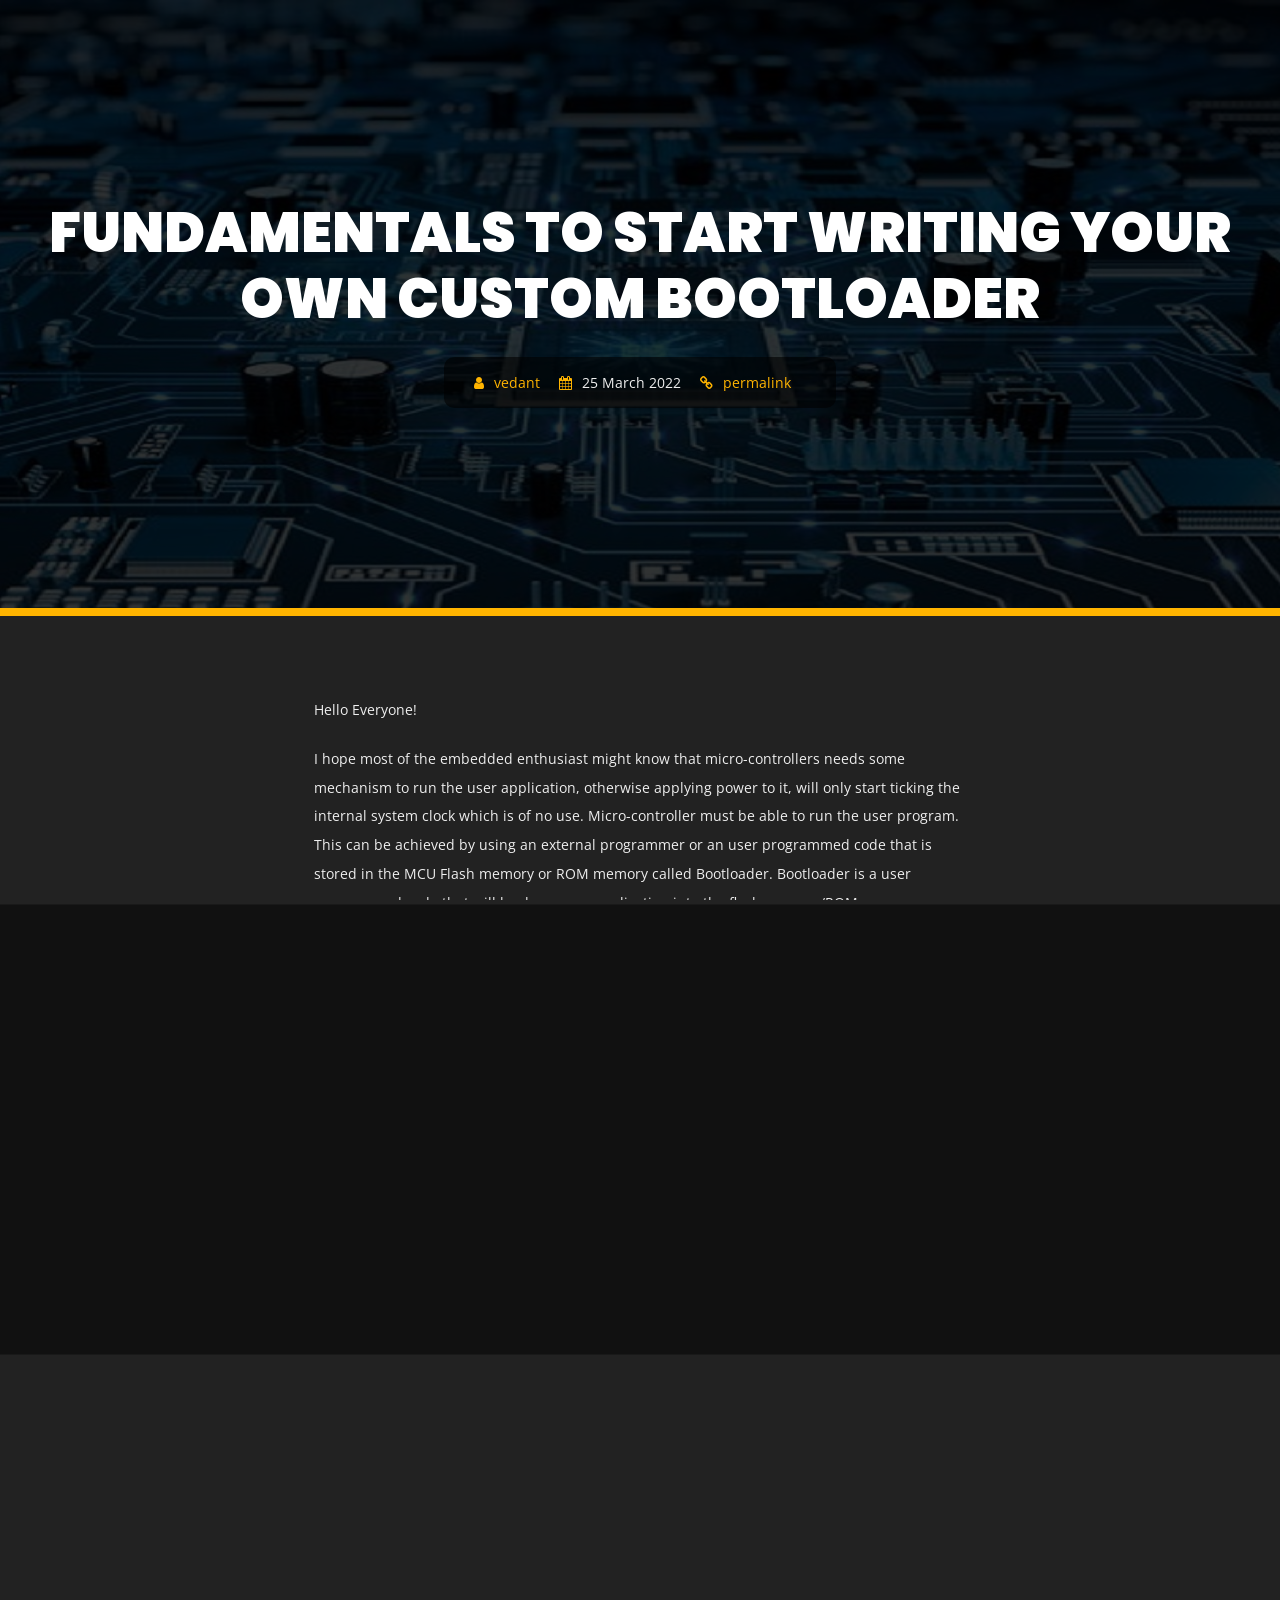
==== commit fed14a41: "Update custom-bootloader-design.html" ====
--- a/custom-bootloader-design.html
+++ b/custom-bootloader-design.html
@@ -123,14 +123,14 @@
 												<img style="padding: 10px;" src="img/blog/BootToPC.png">
 											</div>
 											<p>
-											It should support following functions :- 
-											1. Read the version of the Custom Bootloader.
-											2. Read the Chip Identification number of the Custom Bootloader.
-											3. Read the Protection level of Flash Memory of the Flash Memory.
-											4. Write the user application at the particular address of the Flash Memory.
-											5. Erase the particular/multiple memory location or mass erase the Flash Memory.
-											6. Read the user data from the particular memory location of the Flash Memory.
-											7. Set the Protection level on the sectors of the Flash Memory.
+											It should support following functions :-  <br>
+											1. Read the version of the Custom Bootloader. <br>
+											2. Read the Chip Identification number of the Custom Bootloader. <br>
+											3. Read the Protection level of Flash Memory of the Flash Memory. <br>
+											4. Write the user application at the particular address of the Flash Memory. <br>
+											5. Erase the particular/multiple memory location or mass erase the Flash Memory. <br>
+											6. Read the user data from the particular memory location of the Flash Memory. <br>
+											7. Set the Protection level on the sectors of the Flash Memory.<br>
 											</p>
 											<p>
 											I hope it covers most of the basic concepts required to start designing our own custom bootloader for the STM32 Microcontroller.
@@ -138,9 +138,9 @@
 											<p>
 											References : <br>
 											1. STM32 microcontroller system memory boot mode. 
-											   https://www.st.com/resource/en/application_note/cd00167594-stm32-microcontroller-system-memory-boot-mode-stmicroelectronics.pdf
+											   https://www.st.com/resource/en/application_note/cd00167594-stm32-microcontroller-system-memory-boot-mode-stmicroelectronics.pdf <br>
 											2. STM32 Reference Manual 
-											   https://www.st.com/resource/en/reference_manual/dm00031020-stm32f405-415-stm32f407-417-stm32f427-437-and-stm32f429-439-advanced-arm-based-32-bit-mcus-stmicroelectronics.pdf
+											   https://www.st.com/resource/en/reference_manual/dm00031020-stm32f405-415-stm32f407-417-stm32f427-437-and-stm32f429-439-advanced-arm-based-32-bit-mcus-stmicroelectronics.pdf <br>
 											3. STM32Fx Microcontroller Custom Bootloader Development
 											   https://www.udemy.com/course/stm32f4-arm-cortex-mx-custom-bootloader-development/
 											</p>
@@ -187,4 +187,4 @@
 </body>
 
 
-</html>+</html>
